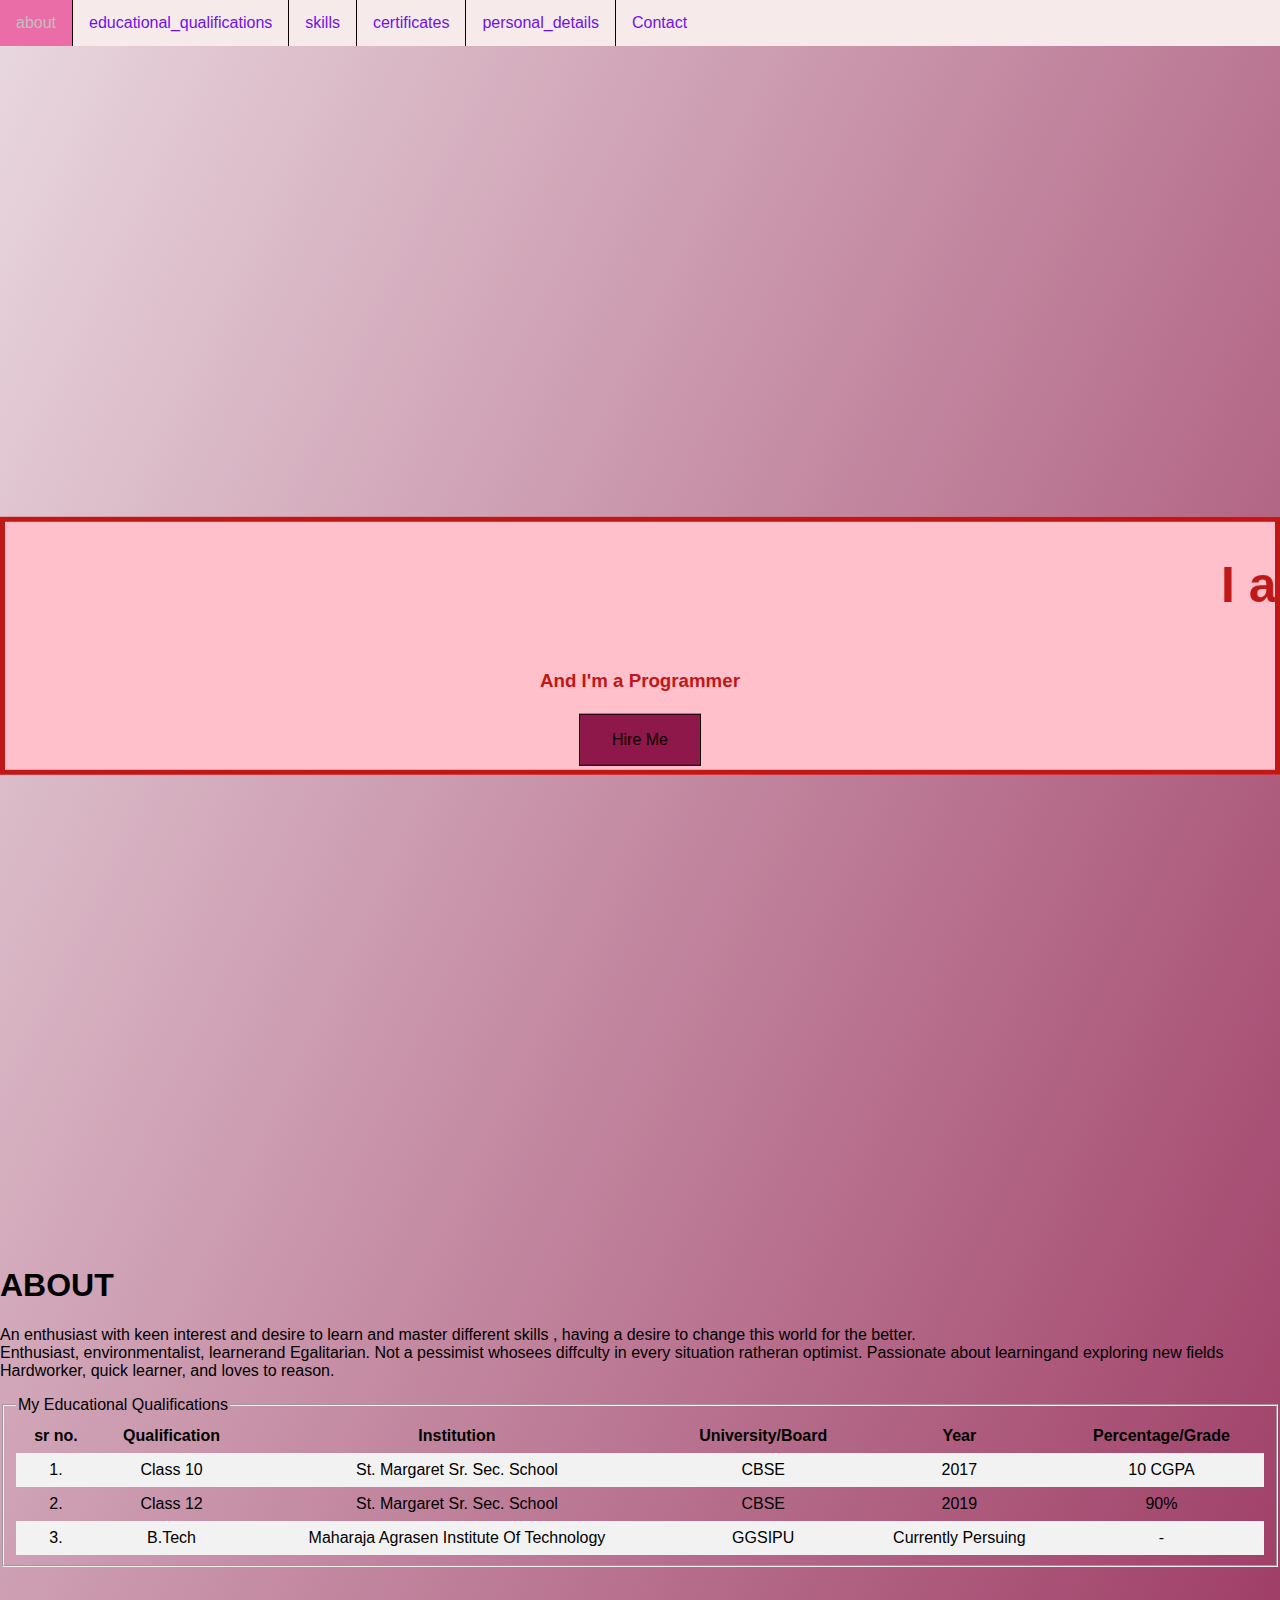
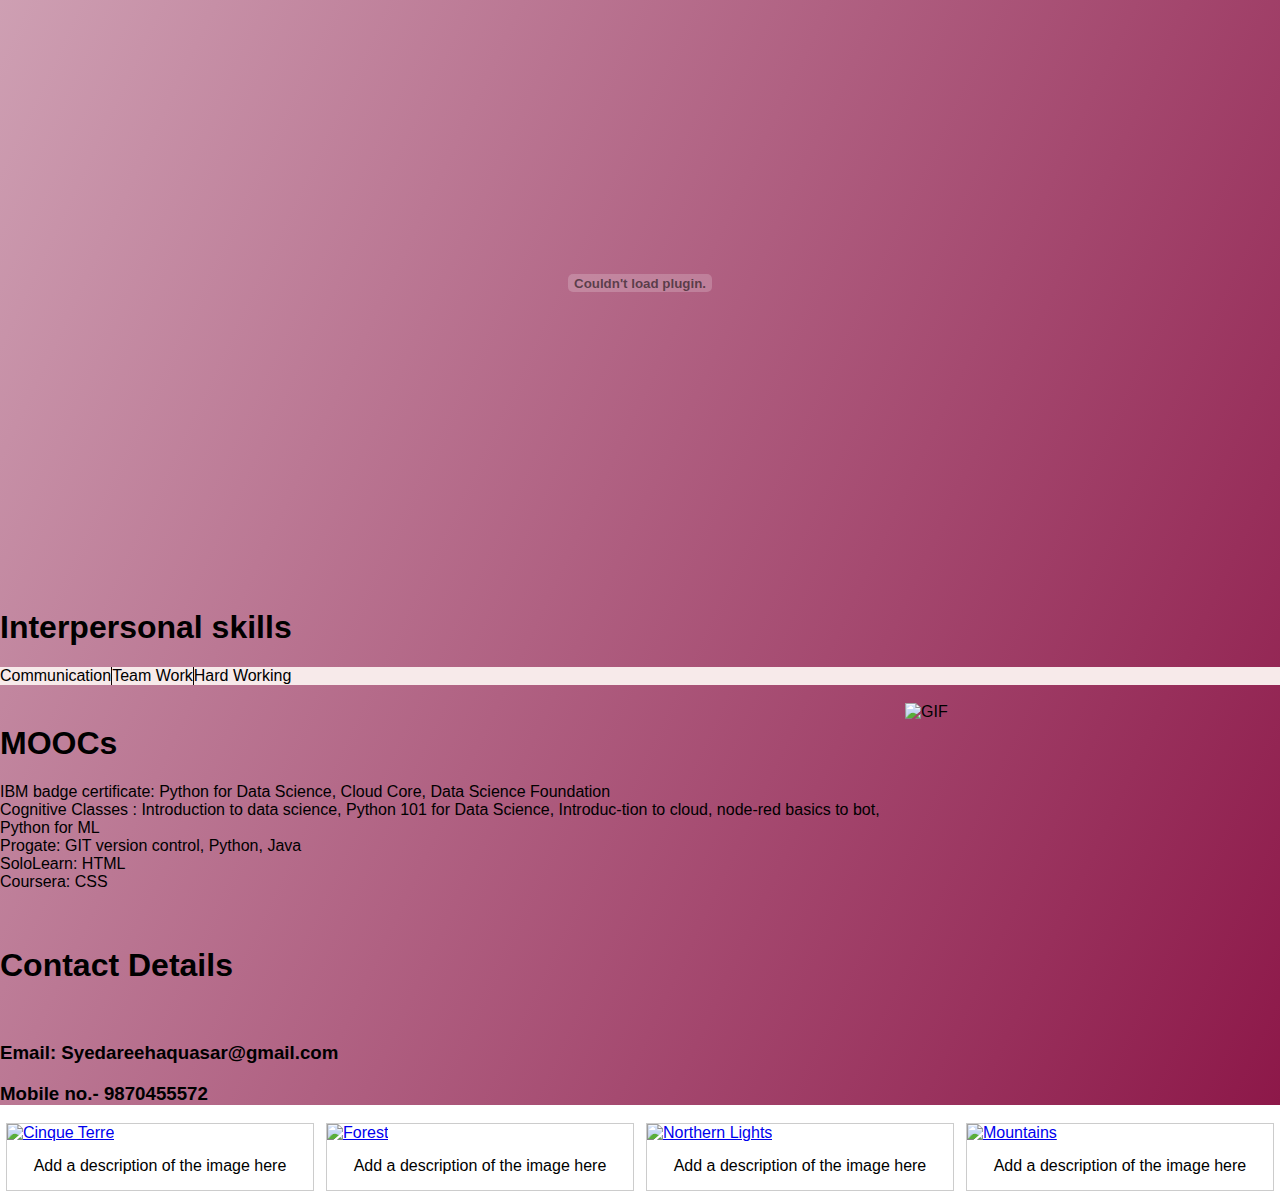
==== index.html @ e76094c7 "Update index.html" ====
<!DOCTYPE html>
<html>
<head>
    <title>
        Syeda Reeha Quasar (portfolio)
    </title>
<meta name="viewport" content="width=device-width, initial-scale=1">
<link rel="stylesheet" href="port.css">
<meta charset="utf-8">
<style>
div.gallery {
  border: 1px solid #ccc;
}

div.gallery:hover {
  border: 1px solid #777;
}

div.gallery img {
  width: 100%;
  height: auto;
}

div.desc {
  padding: 15px;
  text-align: center;
}

* {
  box-sizing: border-box;
}

.responsive {
  padding: 0 6px;
  float: left;
  width: 24.99999%;
}

@media only screen and (max-width: 700px) {
  .responsive {
    width: 49.99999%;
    margin: 6px 0;
  }
}

@media only screen and (max-width: 500px) {
  .responsive {
    width: 100%;
  }
}

.clearfix:after {
  content: "";
  display: table;
  clear: both;
}
</style>
</head>
<body>
<div id="wholepage">
        <nav>
            <ul>
            <li><a class="active" href="#about">about</a></li>
            <li><a href="#educational_qualifications">educational_qualifications</a></li>
            <li><a href="#skills">skills</a></li>
            <li><a href="#certificates">certificates</a></li>
            <li><a href="#personal_details">personal_details</a></li>
            <li><a href="#contact">Contact</a></li>
            </ul>
        </nav>
<div class="hero-image">
  <div class="hero-text">
    <marquee><h1 style="font-size:50px">I am Syeda Reeha Quasar</h1></marquee>
    <h3>And I'm a Programmer</h3>
    <button class="button button1">Hire Me</button>
  </div>
</div>
<p>
<h1>ABOUT</h1>
          <a name="about">An enthusiast with keen interest and desire to learn and master different skills , having a desire to change this world for the better.
            <br>
            Enthusiast, environmentalist, learnerand Egalitarian. Not a pessimist whosees diffculty in every situation ratheran optimist. Passionate about learningand exploring new fields
            <br>
            Hardworker, quick learner, and loves to reason.
          </a>
</p>
<p id="ed">
    <a name="educational_qualifications"></a>
    <fieldset>
        <legend>My Educational Qualifications</legend>
      <table>
        <tr>
        <th>
          sr no.
        </th>
      <th>
    Qualification
      </th>
    <th>
      Institution
    
    </th>
    <th>
      University/Board
    </th>
    <th>Year
    </th>
    <th>
      Percentage/Grade
    </th></tr>
    <tr>
        <td>1.</td>
    <td>Class 10</td>
    <td>St. Margaret Sr. Sec. School</td>
    <td>CBSE</td>
    <td>2017</td>
    <td>
      10 CGPA
    </td>
    </tr>
    <TR>
        <td>2.</td>
      <td>Class 12</td>
      <td>St. Margaret Sr. Sec. School</td>
      <td>CBSE</td>
      <td>2019</td>
      <td>90%</td>
    </TR>
    <tr>
        <td>3.</td>
      <td>B.Tech</td>
      <td>Maharaja Agrasen Institute Of Technology</td>
      <td>GGSIPU</td>
      <td>Currently Persuing</td>
      <td>-</td>
    </tr>
      </table>
      </fieldset>
    </a>
</p>
<embed src="SRQ_res.pdf" type="application/pdf" width="100%" height="600px" />
<p id="skill">
    <a name="skills">
        <h1>Interpersonal skills</h1>
        <ul>
  <li>Communication</li>
  <li>Team Work</li>
  <li>Hard Working</li>
</ul>
      <br>
        <img align="right" height="250" width="375" alt="GIF" src="https://raw.githubusercontent.com/syedareehaquasar/syedareehaquasar/master/gifs/coder.gif" />
      </a>
</p>
<p id="certi">
    <a name="certificates">
        <h1>MOOCs</h1>
        IBM badge certificate: Python for Data Science, Cloud Core, Data Science Foundation <br>
    Cognitive Classes : Introduction to data science, Python 101 for Data Science, Introduc-tion to cloud, node-red basics to bot, Python for ML</br>
    Progate: GIT version control, Python, Java</br>
    SoloLearn: HTML</br>
    Coursera:  CSS</br>
      </a>
</p>
<p id="details">
    <a name="personal_details">
        
      </a>
      <br>
      <a name="Contact">
        <h1>Contact Details</h1>
        <br>
        <h3>Email: Syedareehaquasar@gmail.com</h3>
        <h3>Mobile no.- 9870455572
        </h3>
      </a>
</p>
<div class="responsive">
  <div class="gallery">
    <a target="_blank" href="img_5terre.jpg">
      <img src="img_5terre.jpg" alt="Cinque Terre" width="600" height="400">
    </a>
    <div class="desc">Add a description of the image here</div>
  </div>
</div>


<div class="responsive">
  <div class="gallery">
    <a target="_blank" href="img_forest.jpg">
      <img src="img_forest.jpg" alt="Forest" width="600" height="400">
    </a>
    <div class="desc">Add a description of the image here</div>
  </div>
</div>

<div class="responsive">
  <div class="gallery">
    <a target="_blank" href="img_lights.jpg">
      <img src="img_lights.jpg" alt="Northern Lights" width="600" height="400">
    </a>
    <div class="desc">Add a description of the image here</div>
  </div>
</div>

<div class="responsive">
  <div class="gallery">
    <a target="_blank" href="img_mountains.jpg">
      <img src="img_mountains.jpg" alt="Mountains" width="600" height="400">
    </a>
    <div class="desc">Add a description of the image here</div>
  </div>
</div>
</div>
</html>
---- port.css ----
/* #wholepage{
    background-image: url(rp.png), url(images.jpg);
  background-position: right bottom, left top;
  background-repeat: no-repeat, repeat;
}
html { 
    background: url(rp.png) no-repeat right fixed; 
    background-size: cover;
  } */
#wholepage{
width: 100%;
height: 100%;
margin-left: auto;
margin-right: auto;
  background-image: linear-gradient(to bottom right, rgb(233, 216, 223), rgb(141, 24, 73)); /* Standard syntax (must be last) */
}

body {
  margin: 0;
  font-family: Arial, Helvetica, sans-serif;
}

.hero-image {
  background: url(rp.png) no-repeat center; 
  background-size: cover;
  height: 1200px;
  position: relative;
}
table {
    border-collapse: collapse;
    width: 100%;
  }
  
  th, td {
    text-align: center;
    padding: 8px;
  }
  
  tr:nth-child(even) {background-color: #f2f2f2;}

.hero-text {
  text-align: center;
  position: relative;
  top: 50%;
  left: 50%;
  transform: translate(-50%, -50%);
  color: rgb(192, 23, 23);
  background-color: pink;
  border: 5px solid rgb(192, 23, 23);
  animation: e1 4s 3 right;
}
@keyframes example {
    from {background-color: rgb(240, 40, 150);}
    to {background-color: rgb(223, 119, 188);}
  }
ul {
    list-style-type: none;
    margin: 0;
    padding: 0;
    overflow: hidden;
    background-color: rgb(247, 234, 234);
  }
  
li {
    float: left;
    border-right:1px solid rgb(12, 1, 1);
  }
  
  li:last-child {
    border-right: none;
  }
  /* .header{
      position: fixed;
  } */
  li a {
    display: block;
    color: rgb(112, 17, 236);
    text-align: center;
    padding: 14px 16px;
    text-decoration: none;
  }
  
  li a:hover:not(.active) {
    background-color: rgb(238, 132, 203);
  }
  
  .active {
    background-color: rgb(235, 109, 168);
    color: silver;
  }
  .button {
    background-color: rgb(183, 67, 230); /* Green */
    border: 1px solid;
    color: rgb(245, 235, 235);
    padding: 16px 32px;
    text-align: center;
    text-decoration: none;
    display: inline-block;
    font-size: 16px;
    margin: 4px 2px;
    transition-duration: 0.4s;
    cursor: pointer;
  }
  .button1 {
      background-color: rgb(141, 24, 73);
      color: rgb(12, 1, 1);

  }
  .button1:hover {
    background-color: rgb(150, 21, 224);
    color: white;
  }
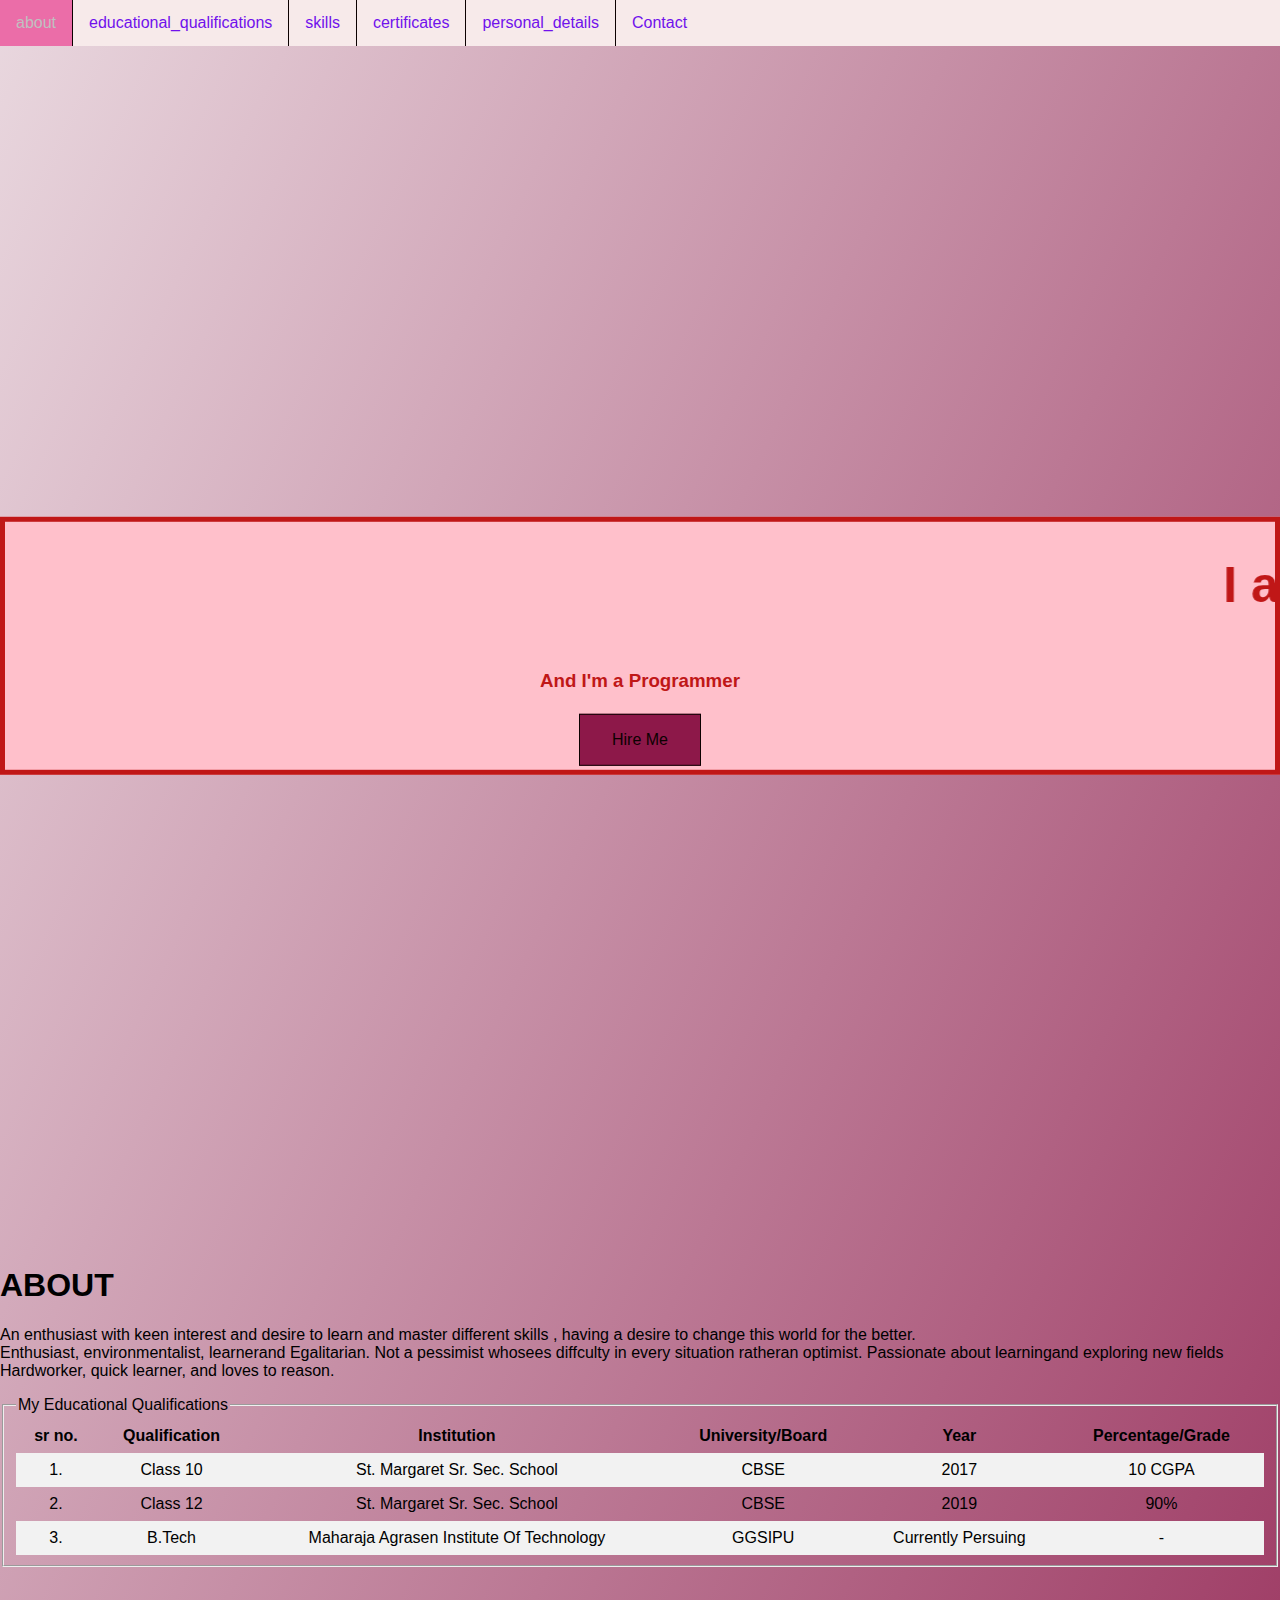
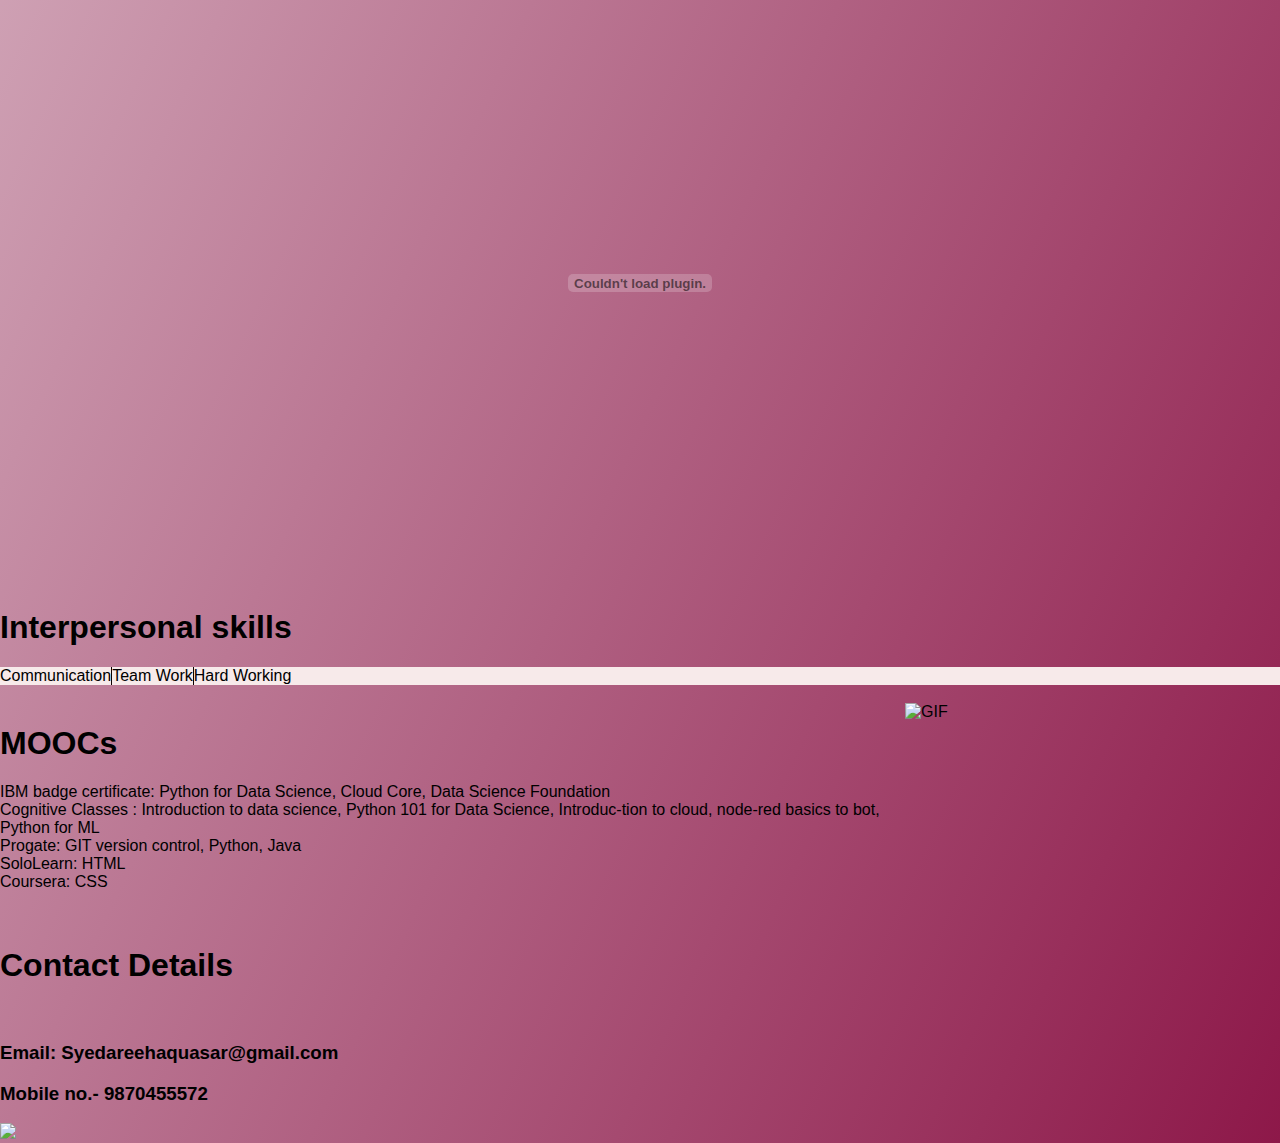
==== commit 10fb6ca1: "Update index.html" ====
--- a/index.html
+++ b/index.html
@@ -7,54 +7,6 @@
 <meta name="viewport" content="width=device-width, initial-scale=1">
 <link rel="stylesheet" href="port.css">
 <meta charset="utf-8">
-<style>
-div.gallery {
-  border: 1px solid #ccc;
-}
-
-div.gallery:hover {
-  border: 1px solid #777;
-}
-
-div.gallery img {
-  width: 100%;
-  height: auto;
-}
-
-div.desc {
-  padding: 15px;
-  text-align: center;
-}
-
-* {
-  box-sizing: border-box;
-}
-
-.responsive {
-  padding: 0 6px;
-  float: left;
-  width: 24.99999%;
-}
-
-@media only screen and (max-width: 700px) {
-  .responsive {
-    width: 49.99999%;
-    margin: 6px 0;
-  }
-}
-
-@media only screen and (max-width: 500px) {
-  .responsive {
-    width: 100%;
-  }
-}
-
-.clearfix:after {
-  content: "";
-  display: table;
-  clear: both;
-}
-</style>
 </head>
 <body>
 <div id="wholepage">
@@ -174,41 +126,5 @@
         </h3>
       </a>
 </p>
-<div class="responsive">
-  <div class="gallery">
-    <a target="_blank" href="img_5terre.jpg">
-      <img src="img_5terre.jpg" alt="Cinque Terre" width="600" height="400">
-    </a>
-    <div class="desc">Add a description of the image here</div>
-  </div>
-</div>
-
-
-<div class="responsive">
-  <div class="gallery">
-    <a target="_blank" href="img_forest.jpg">
-      <img src="img_forest.jpg" alt="Forest" width="600" height="400">
-    </a>
-    <div class="desc">Add a description of the image here</div>
-  </div>
-</div>
-
-<div class="responsive">
-  <div class="gallery">
-    <a target="_blank" href="img_lights.jpg">
-      <img src="img_lights.jpg" alt="Northern Lights" width="600" height="400">
-    </a>
-    <div class="desc">Add a description of the image here</div>
-  </div>
-</div>
-
-<div class="responsive">
-  <div class="gallery">
-    <a target="_blank" href="img_mountains.jpg">
-      <img src="img_mountains.jpg" alt="Mountains" width="600" height="400">
-    </a>
-    <div class="desc">Add a description of the image here</div>
-  </div>
-</div>
-</div>
+<img src = "github.png"/>
 </html>
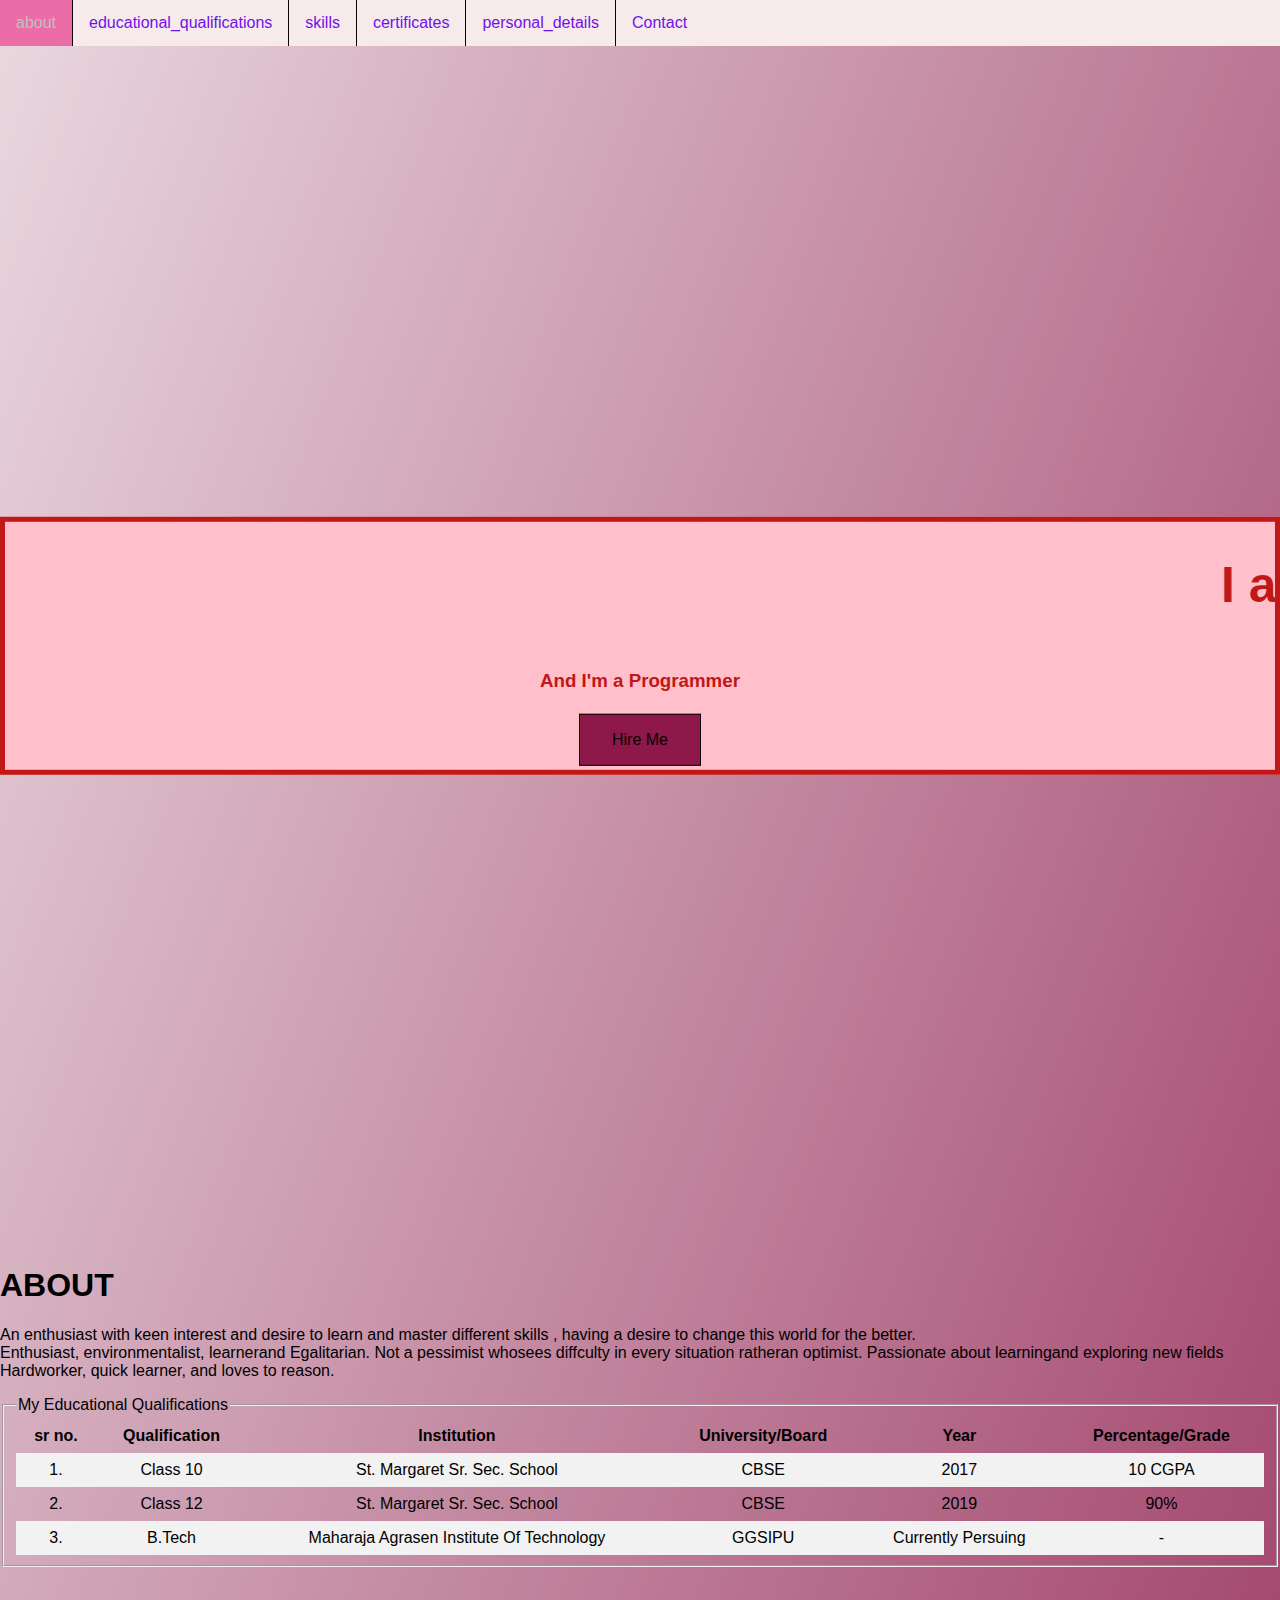
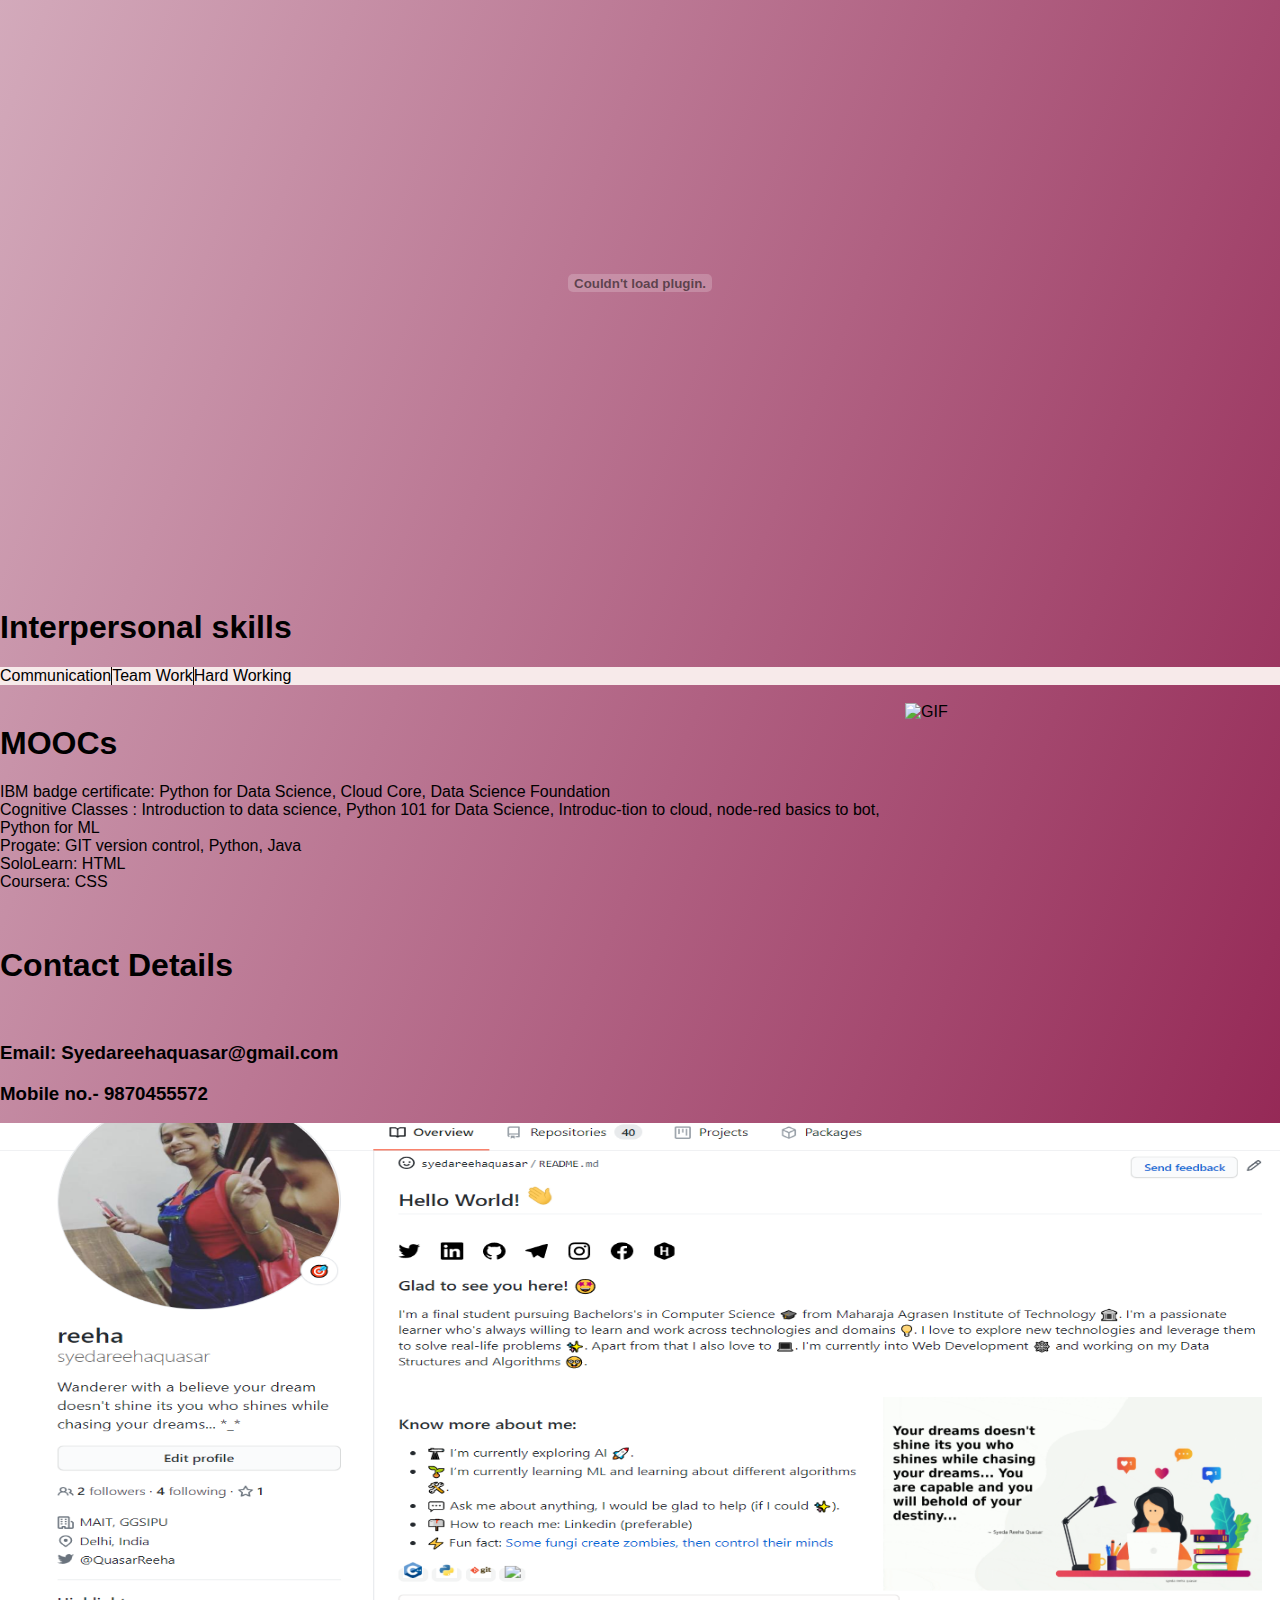
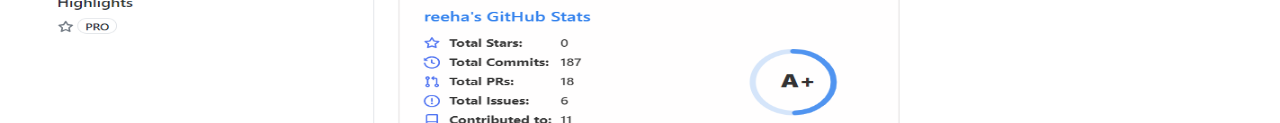
==== commit 009a744d: "Update index.html" ====
--- a/index.html
+++ b/index.html
@@ -126,5 +126,5 @@
         </h3>
       </a>
 </p>
-<img src = "github.png"/>
+<img src = "github.png" width="100%" height="600px" align = "center" />
 </html>
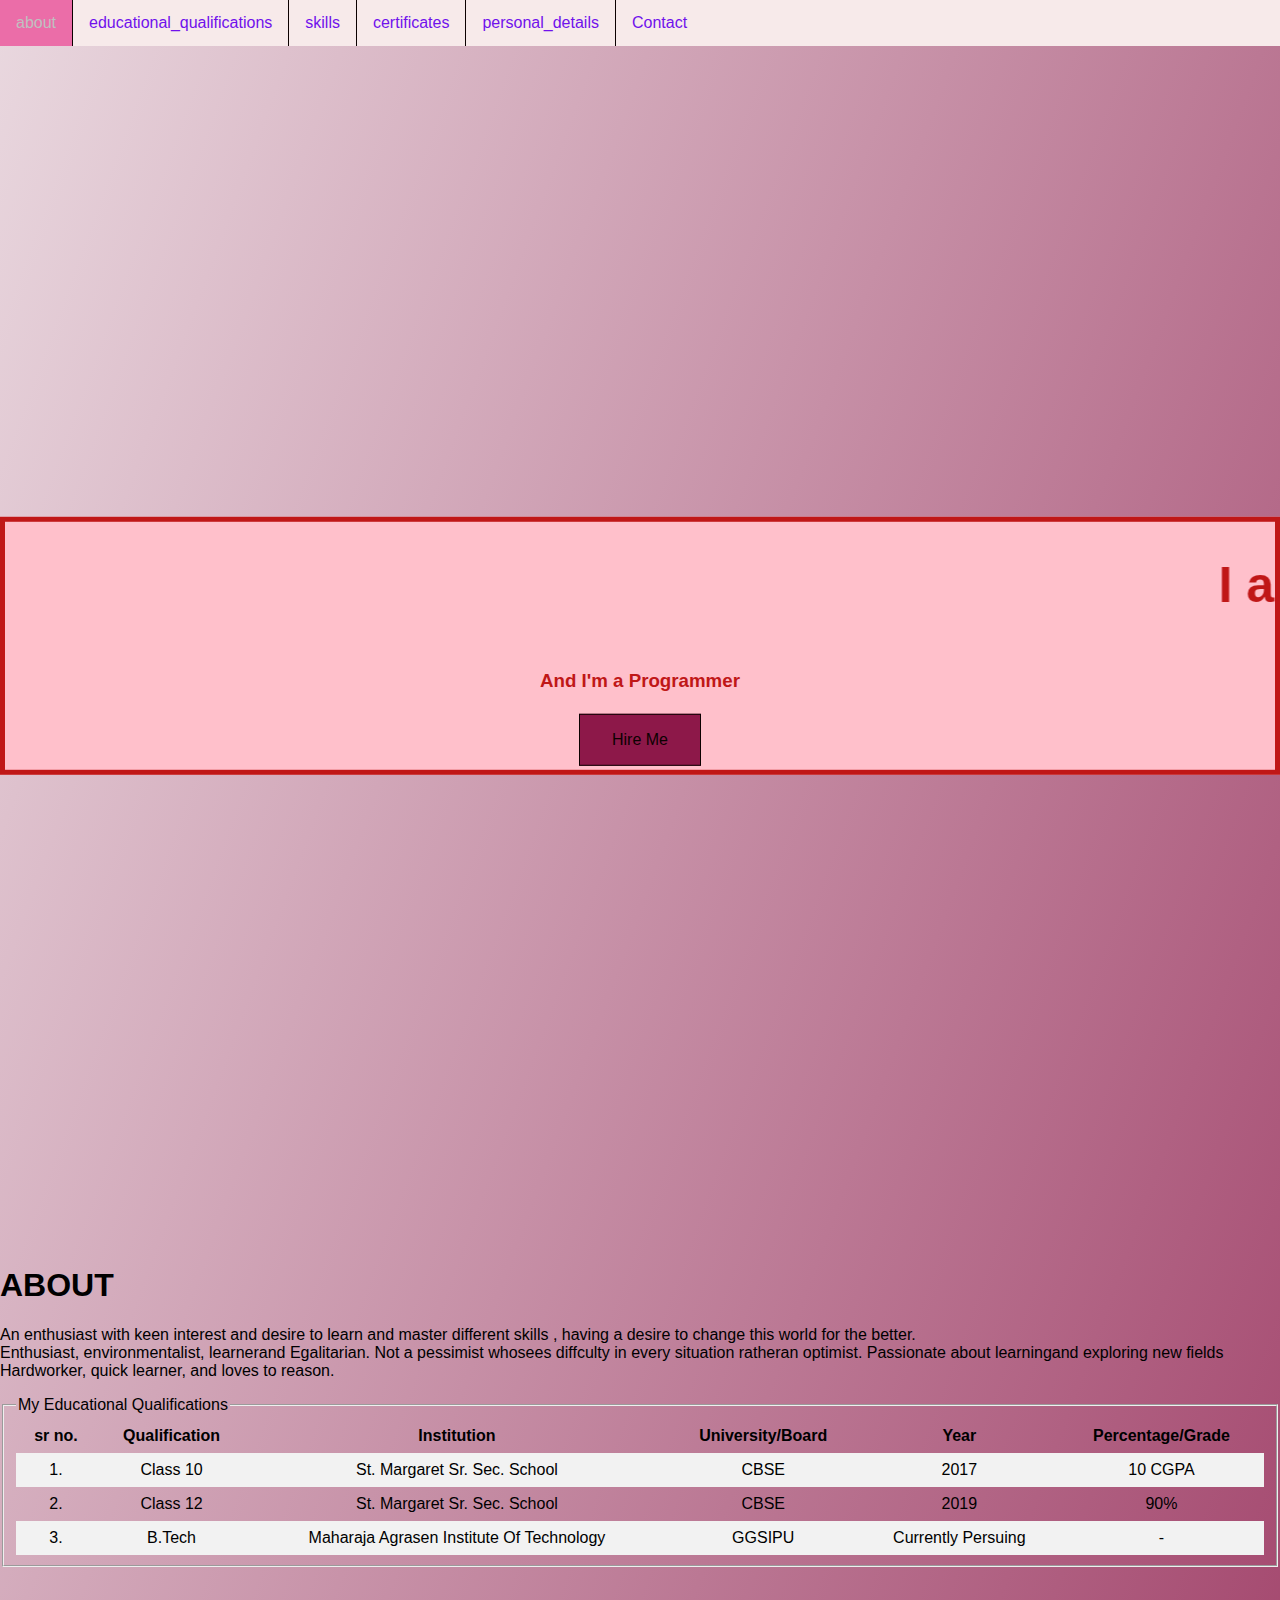
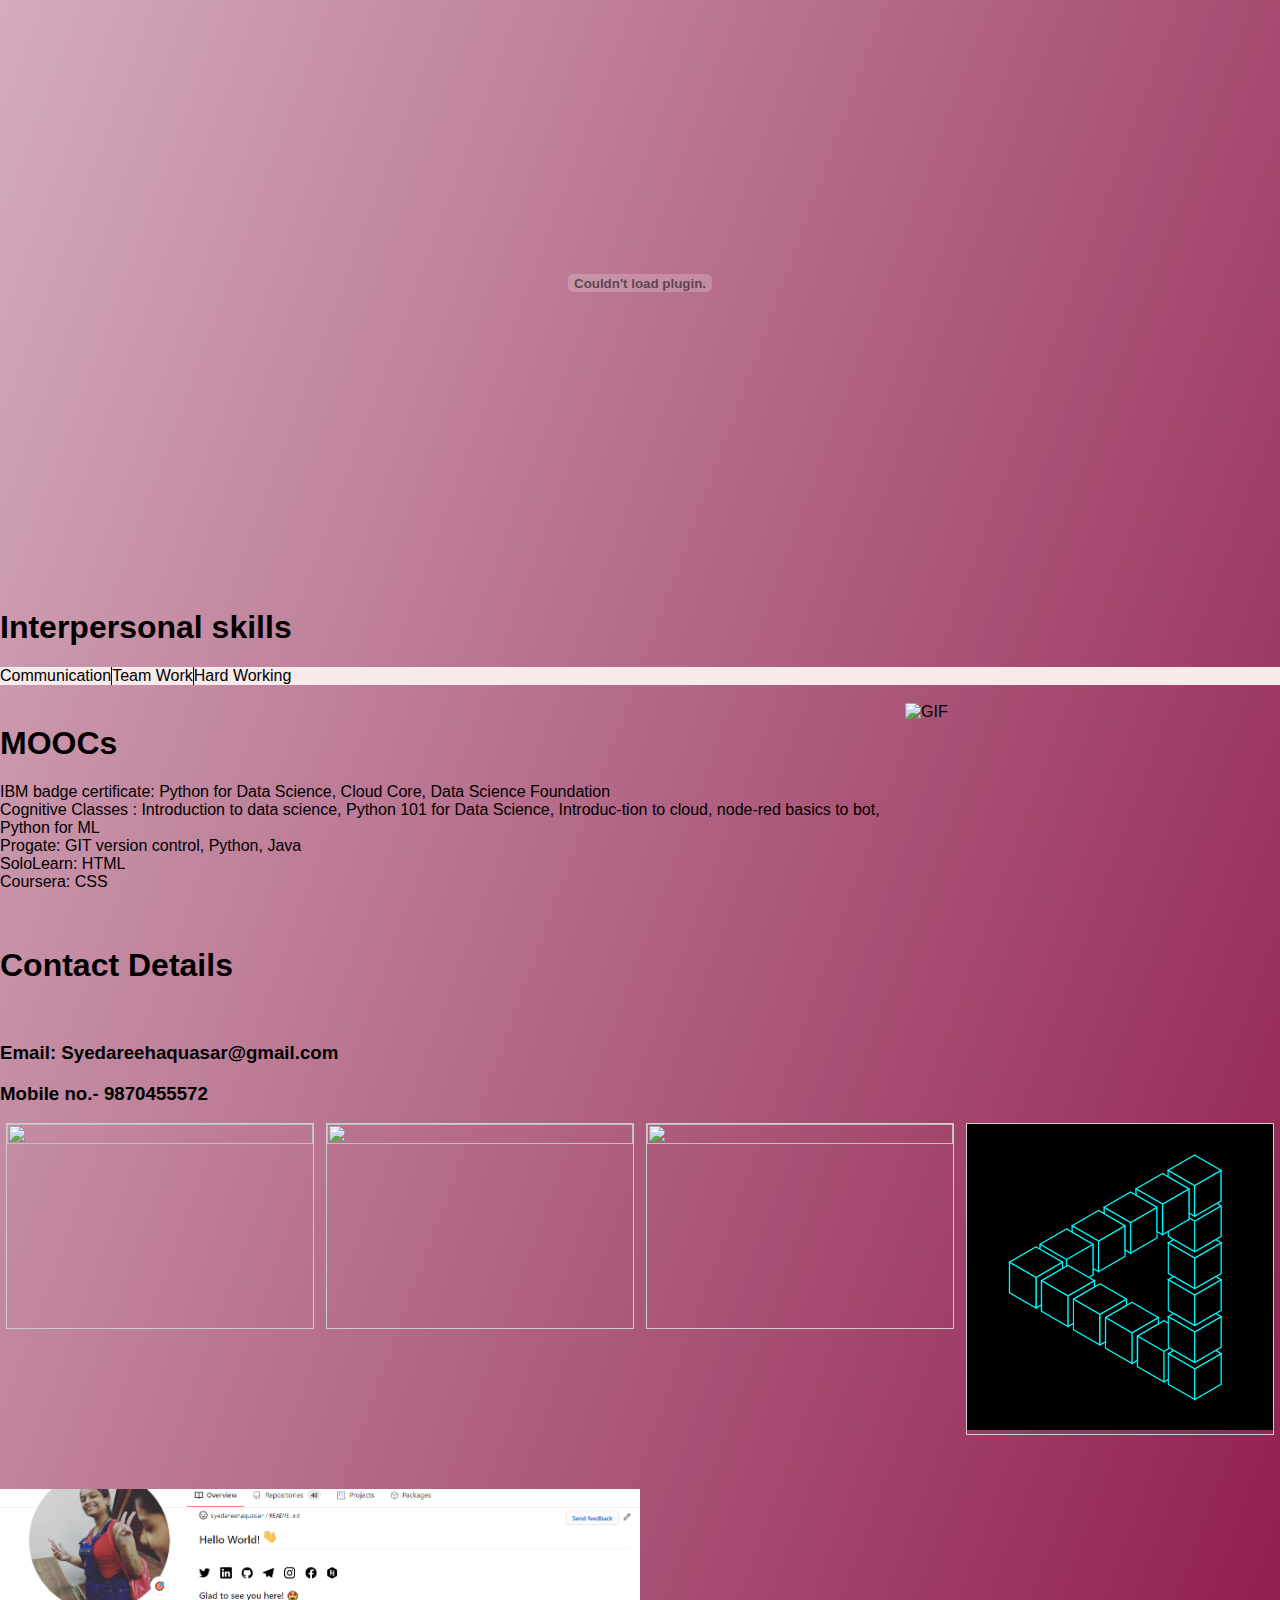
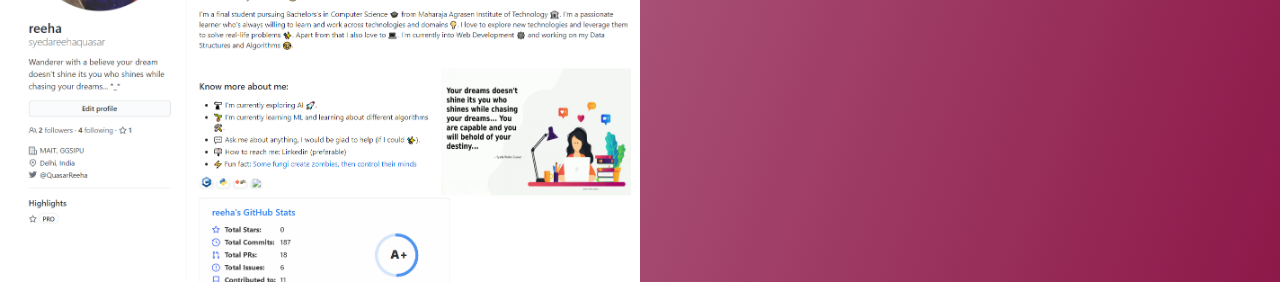
==== commit 302f70f6: "Update index.html" ====
--- a/index.html
+++ b/index.html
@@ -7,6 +7,54 @@
 <meta name="viewport" content="width=device-width, initial-scale=1">
 <link rel="stylesheet" href="port.css">
 <meta charset="utf-8">
+<style>
+div.gallery {
+  border: 1px solid #ccc;
+}
+
+div.gallery:hover {
+  border: 1px solid #777;
+}
+
+div.gallery img {
+  width: 100%;
+  height: auto;
+}
+
+div.desc {
+  padding: 15px;
+  text-align: center;
+}
+
+* {
+  box-sizing: border-box;
+}
+
+.responsive {
+  padding: 0 6px;
+  float: left;
+  width: 24.99999%;
+}
+
+@media only screen and (max-width: 700px) {
+  .responsive {
+    width: 49.99999%;
+    margin: 6px 0;
+  }
+}
+
+@media only screen and (max-width: 500px) {
+  .responsive {
+    width: 100%;
+  }
+}
+
+.clearfix:after {
+  content: "";
+  display: table;
+  clear: both;
+}
+</style>
 </head>
 <body>
 <div id="wholepage">
@@ -126,5 +174,42 @@
         </h3>
       </a>
 </p>
-<img src = "github.png" width="100%" height="600px" align = "center" />
+<div class="responsive">
+  <div class="gallery">
+    <a target="_blank" href="4,gif">
+      <img src="4.gif" width="600" height="400">
+    </a>
+  </div>
+</div>
+
+
+<div class="responsive">
+  <div class="gallery">
+    <a target="_blank" href="3.gif">
+      <img src="3.gif" width="600" height="400">
+    </a>
+  </div>
+</div>
+
+<div class="responsive">
+  <div class="gallery">
+    <a target="_blank" href="2.gif">
+      <img src="2.gif" width="600" height="400">
+    </a>
+  </div>
+</div>
+
+<div class="responsive">
+  <div class="gallery">
+    <a target="_blank" href="1.gif">
+      <img src="1.gif" width="600" height="400">
+    </a>
+  </div>
+</div>
+
+<div class="clearfix"></div>
+</br>
+</br>
+</br>
+<img src = "github.png" width="50%" height="50%" align = "center" />
 </html>
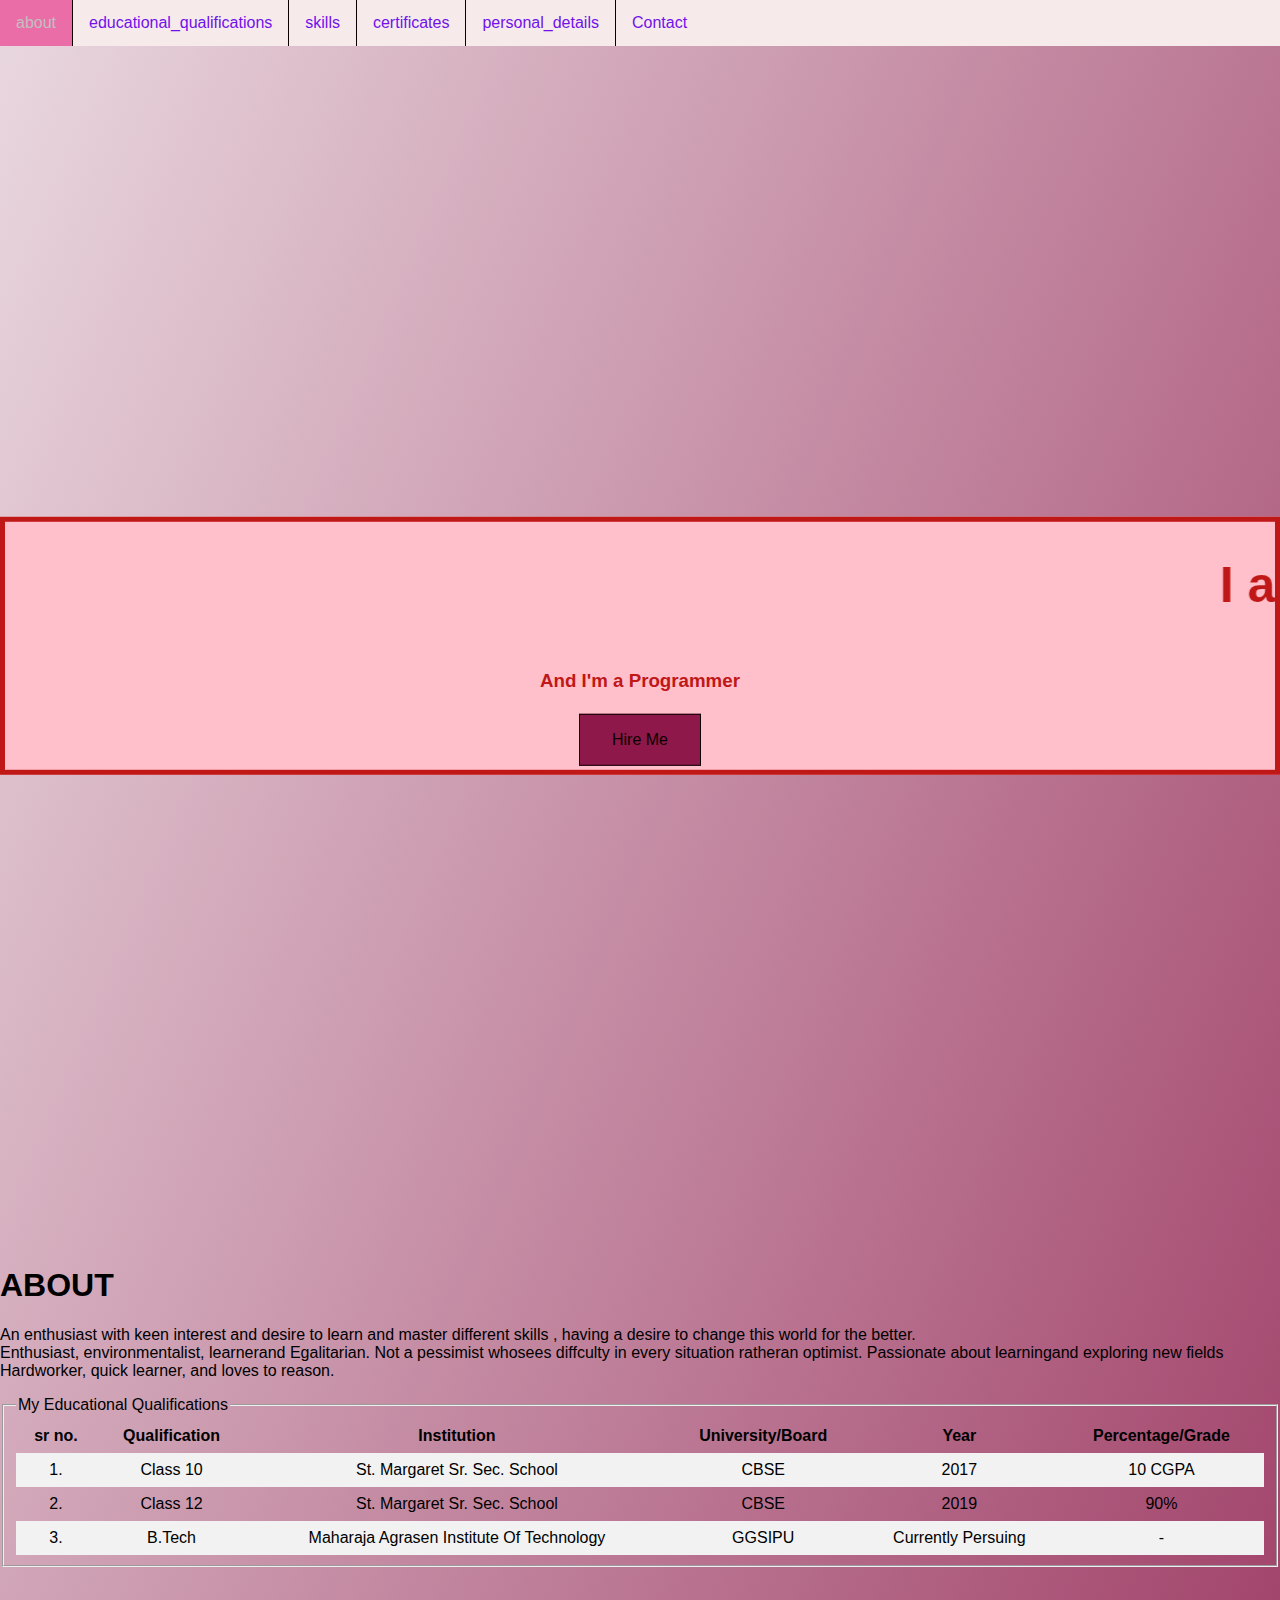
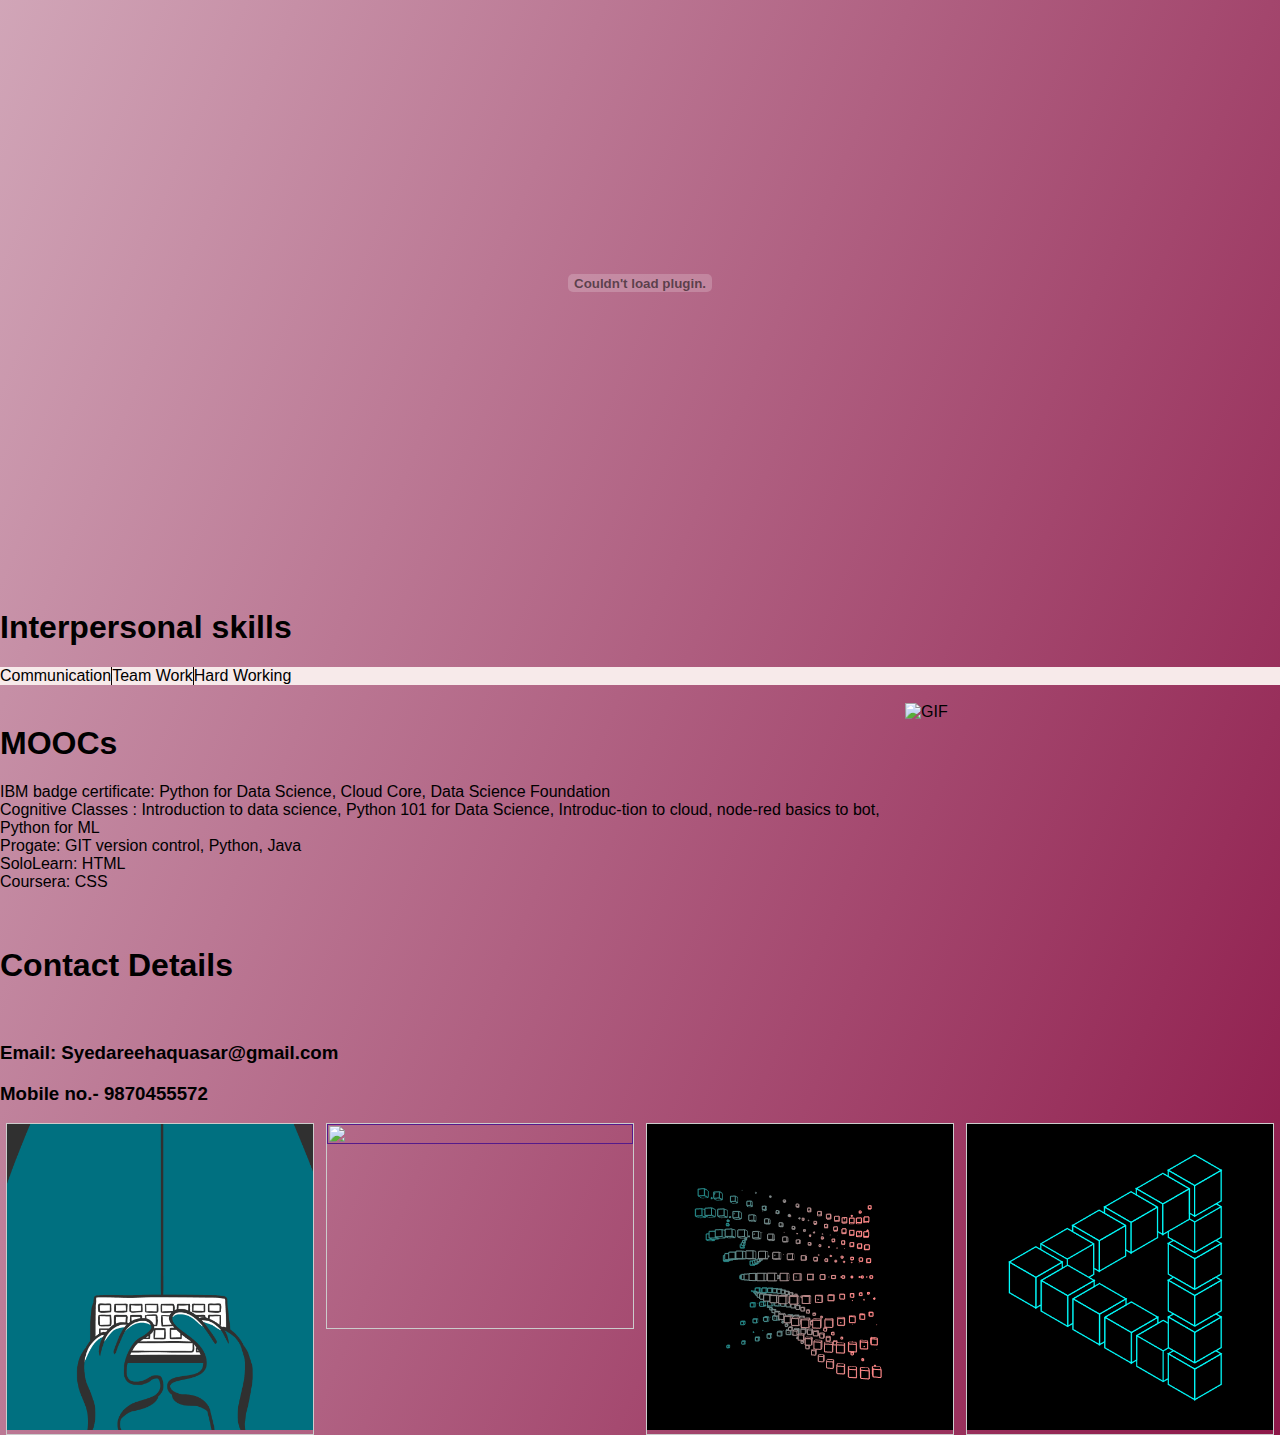
==== commit 4d6f4dbe: "Update index.html" ====
--- a/index.html
+++ b/index.html
@@ -185,8 +185,8 @@
 
 <div class="responsive">
   <div class="gallery">
-    <a target="_blank" href="3.gif">
-      <img src="3.gif" width="600" height="400">
+    <a target="_blank" href=""github.png"">
+      <img src=""github.png"" width="600" height="400">
     </a>
   </div>
 </div>
@@ -208,8 +208,4 @@
 </div>
 
 <div class="clearfix"></div>
-</br>
-</br>
-</br>
-<img src = "github.png" width="50%" height="50%" align = "center" />
 </html>
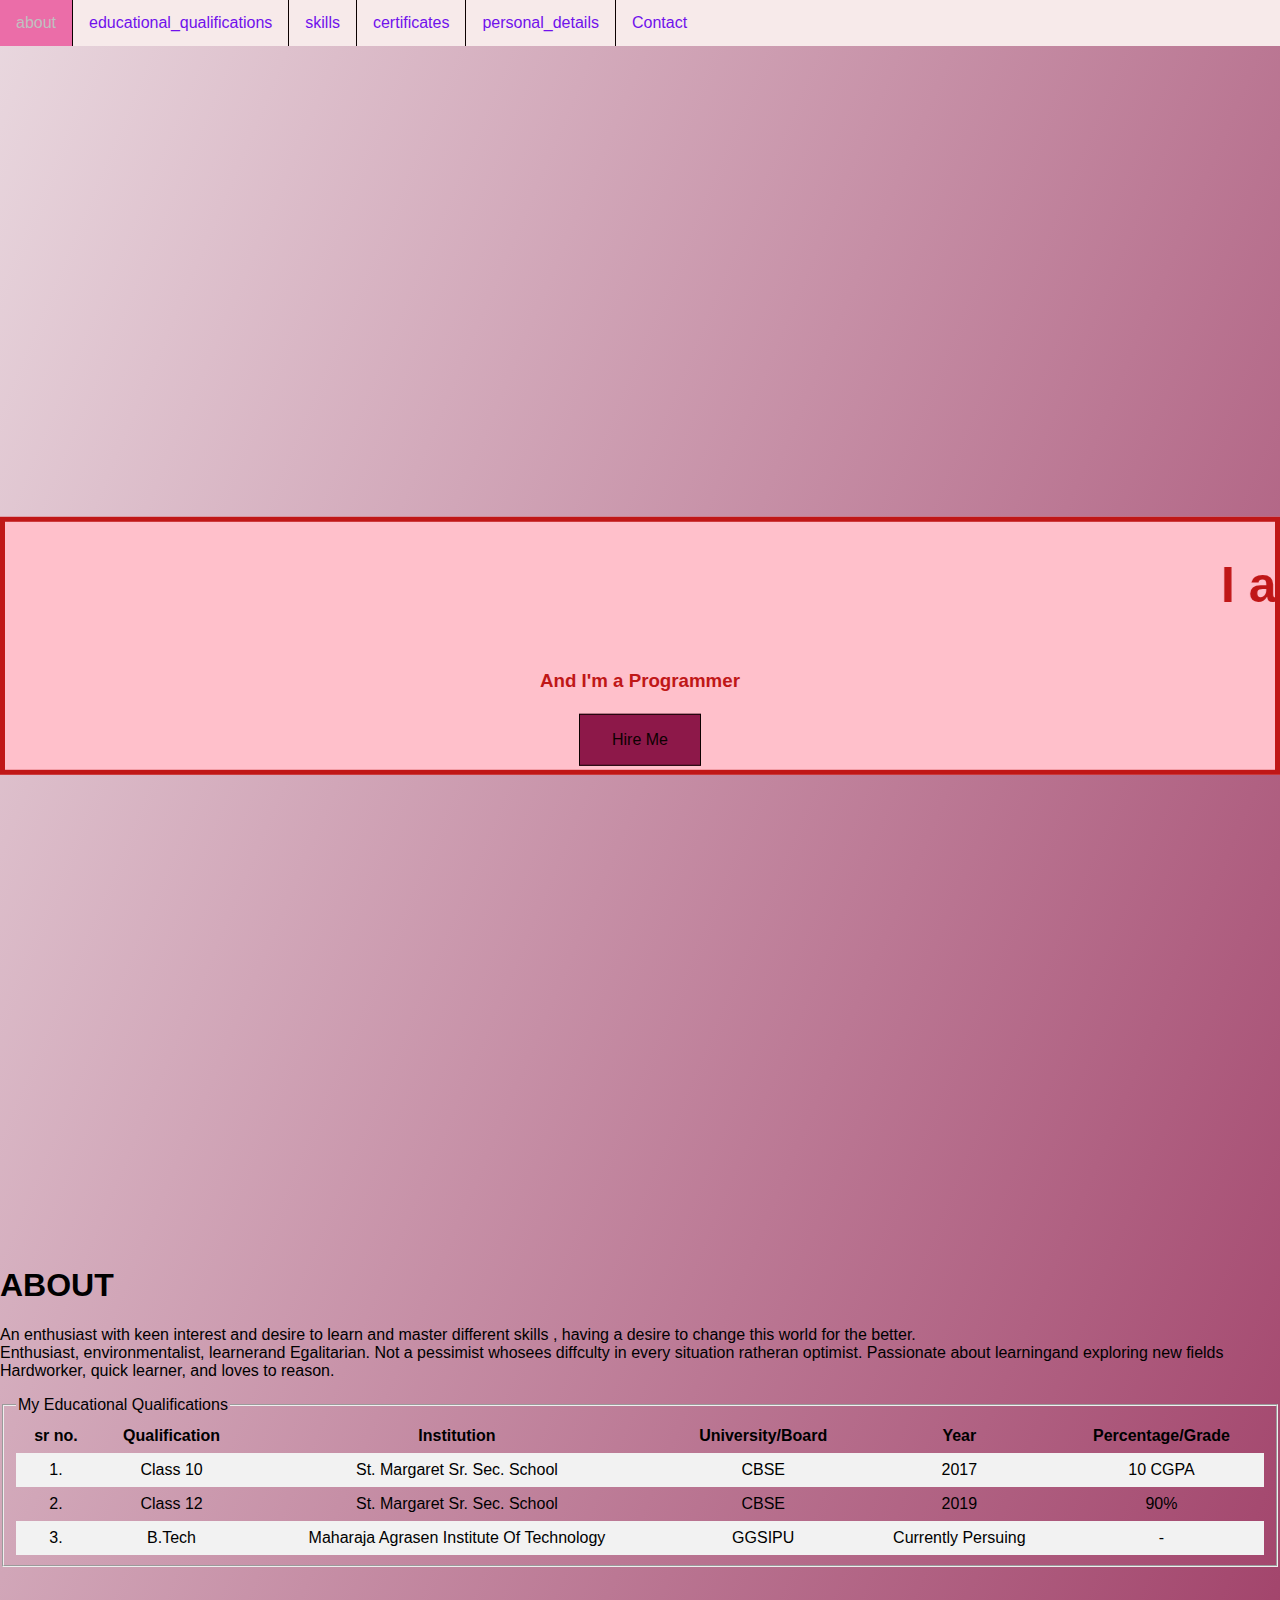
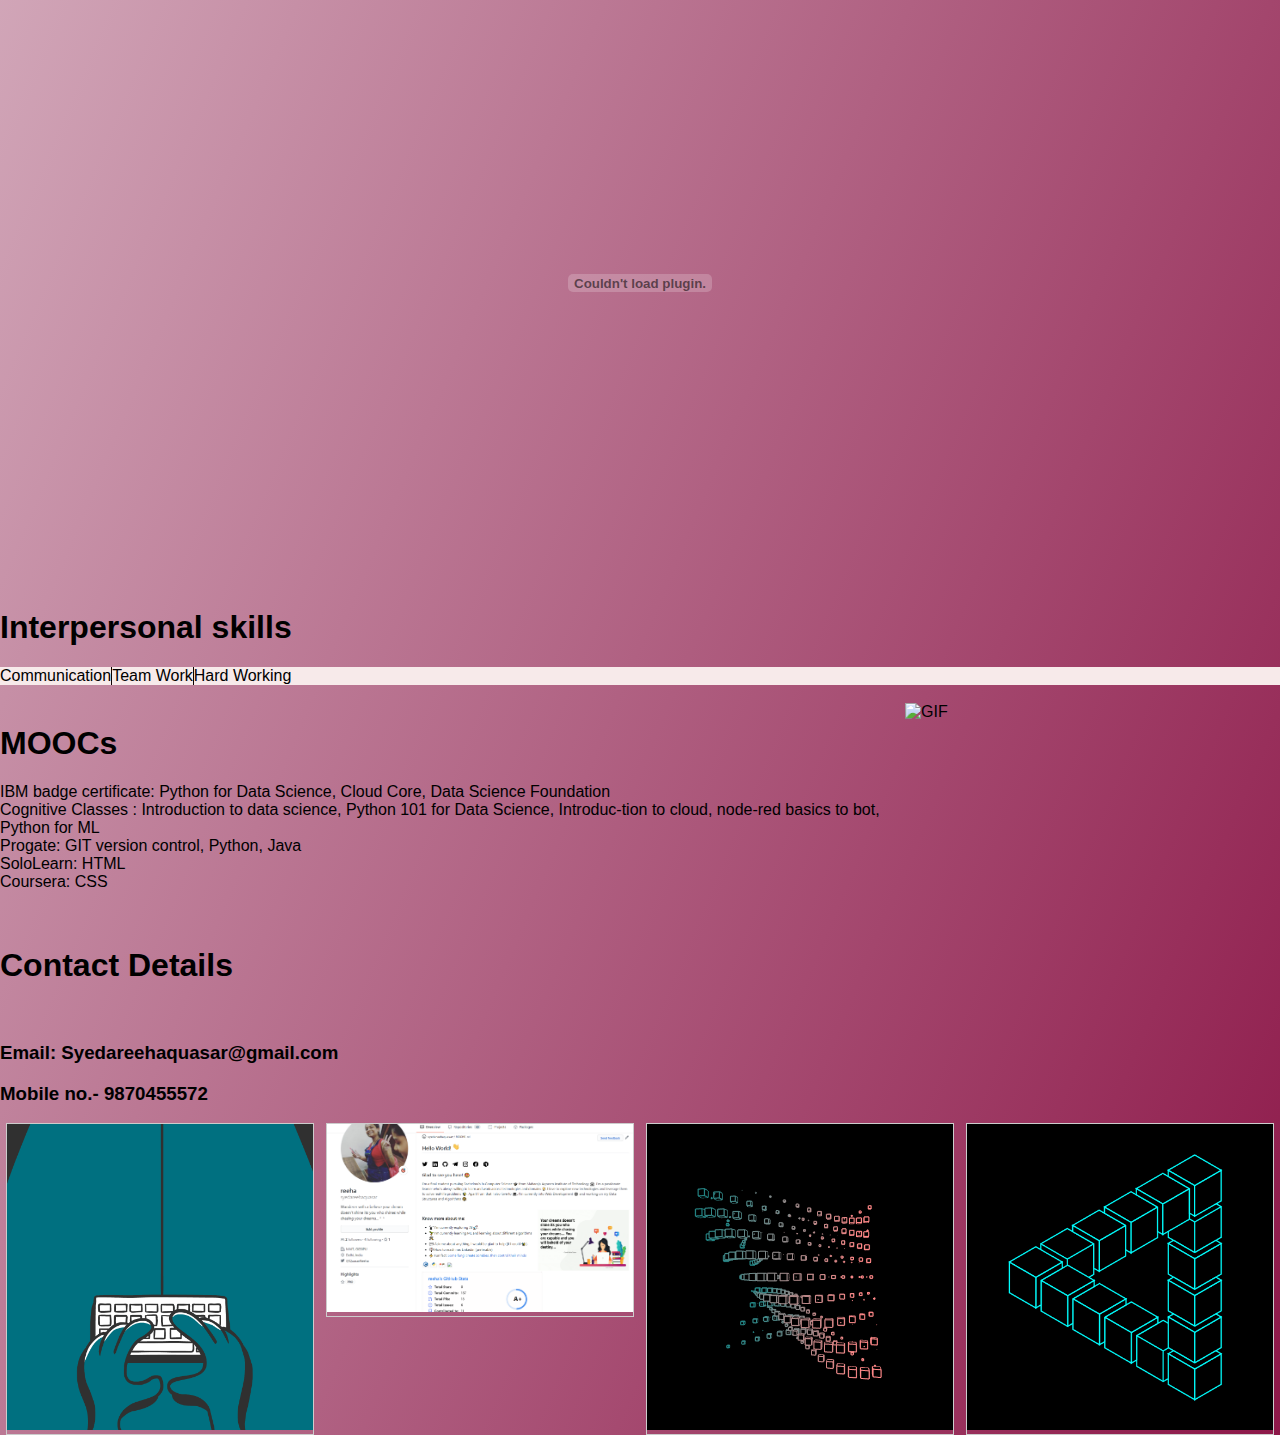
==== commit b059968d: "Update index.html" ====
--- a/index.html
+++ b/index.html
@@ -176,7 +176,7 @@
 </p>
 <div class="responsive">
   <div class="gallery">
-    <a target="_blank" href="4,gif">
+    <a target="_blank" href="4.gif">
       <img src="4.gif" width="600" height="400">
     </a>
   </div>
@@ -185,8 +185,8 @@
 
 <div class="responsive">
   <div class="gallery">
-    <a target="_blank" href=""github.png"">
-      <img src=""github.png"" width="600" height="400">
+    <a target="_blank" href="github.png">
+      <img src="github.png" width="600" height="400">
     </a>
   </div>
 </div>
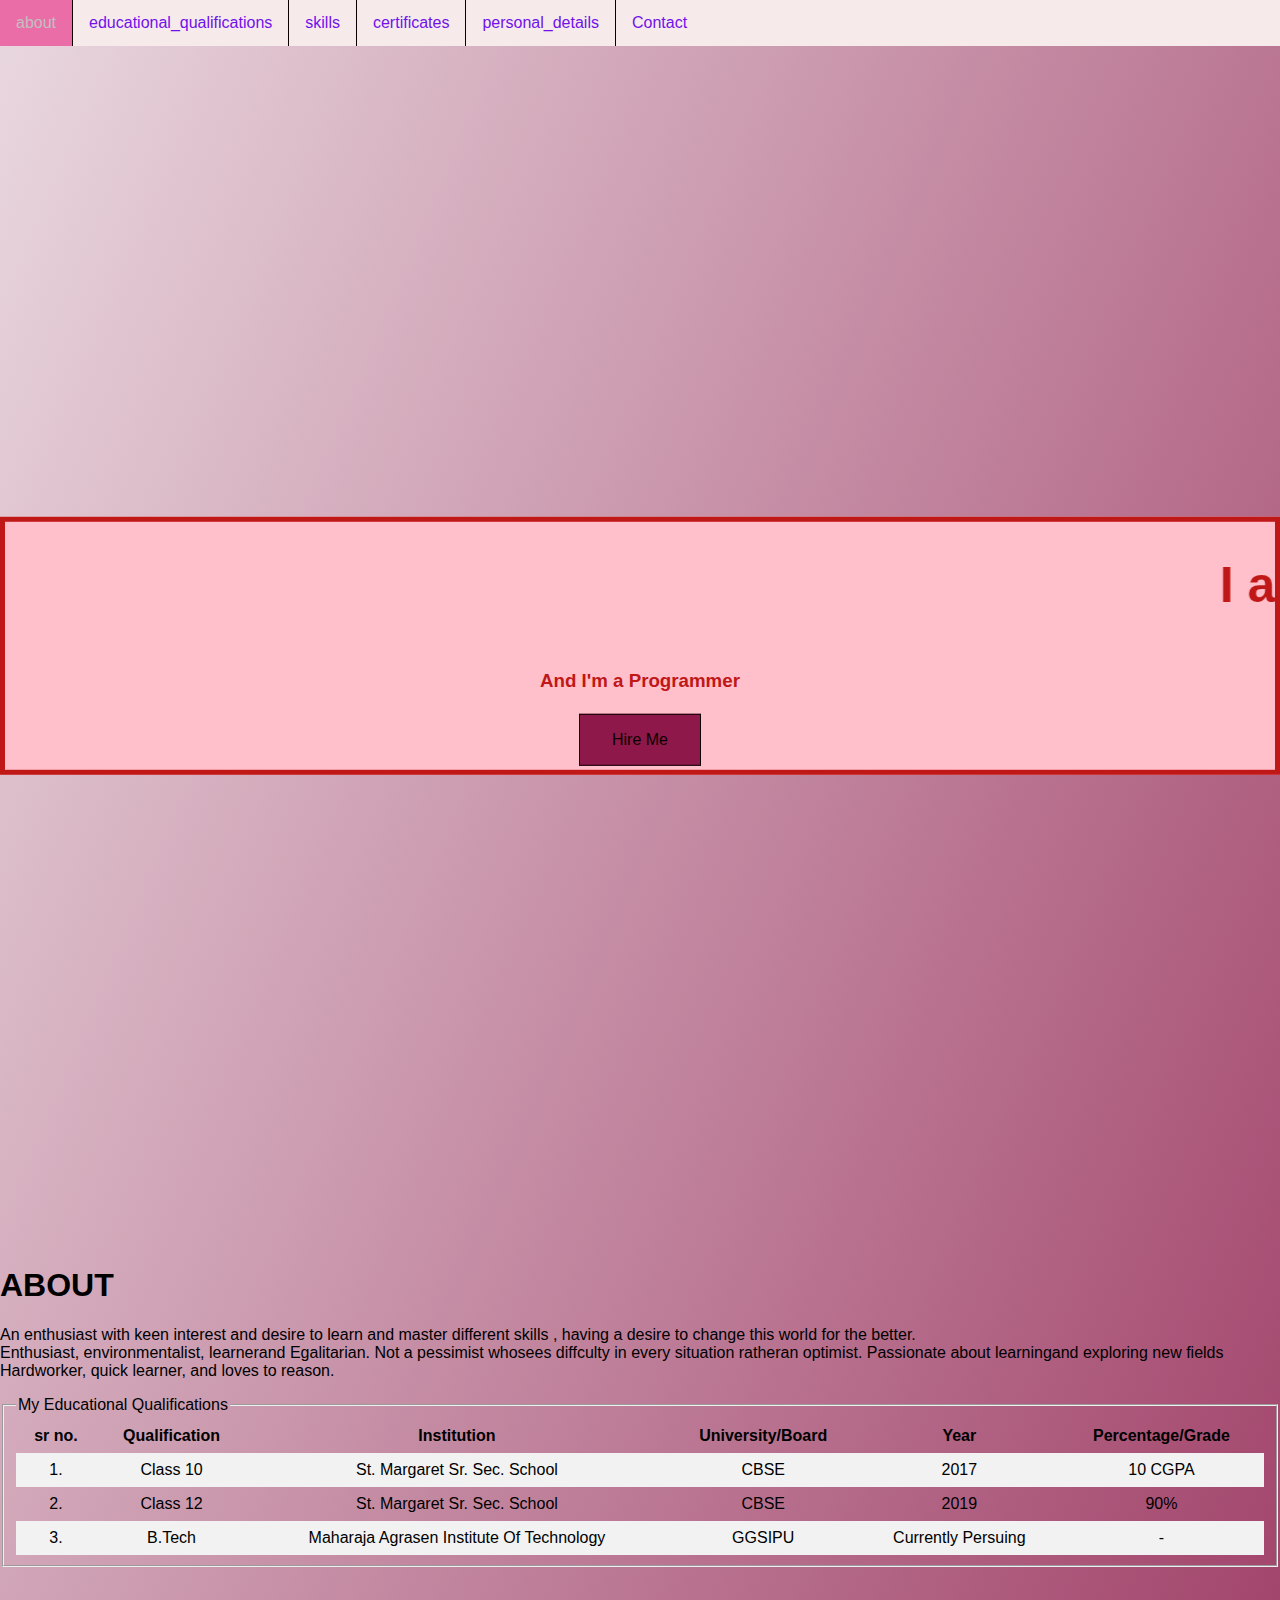
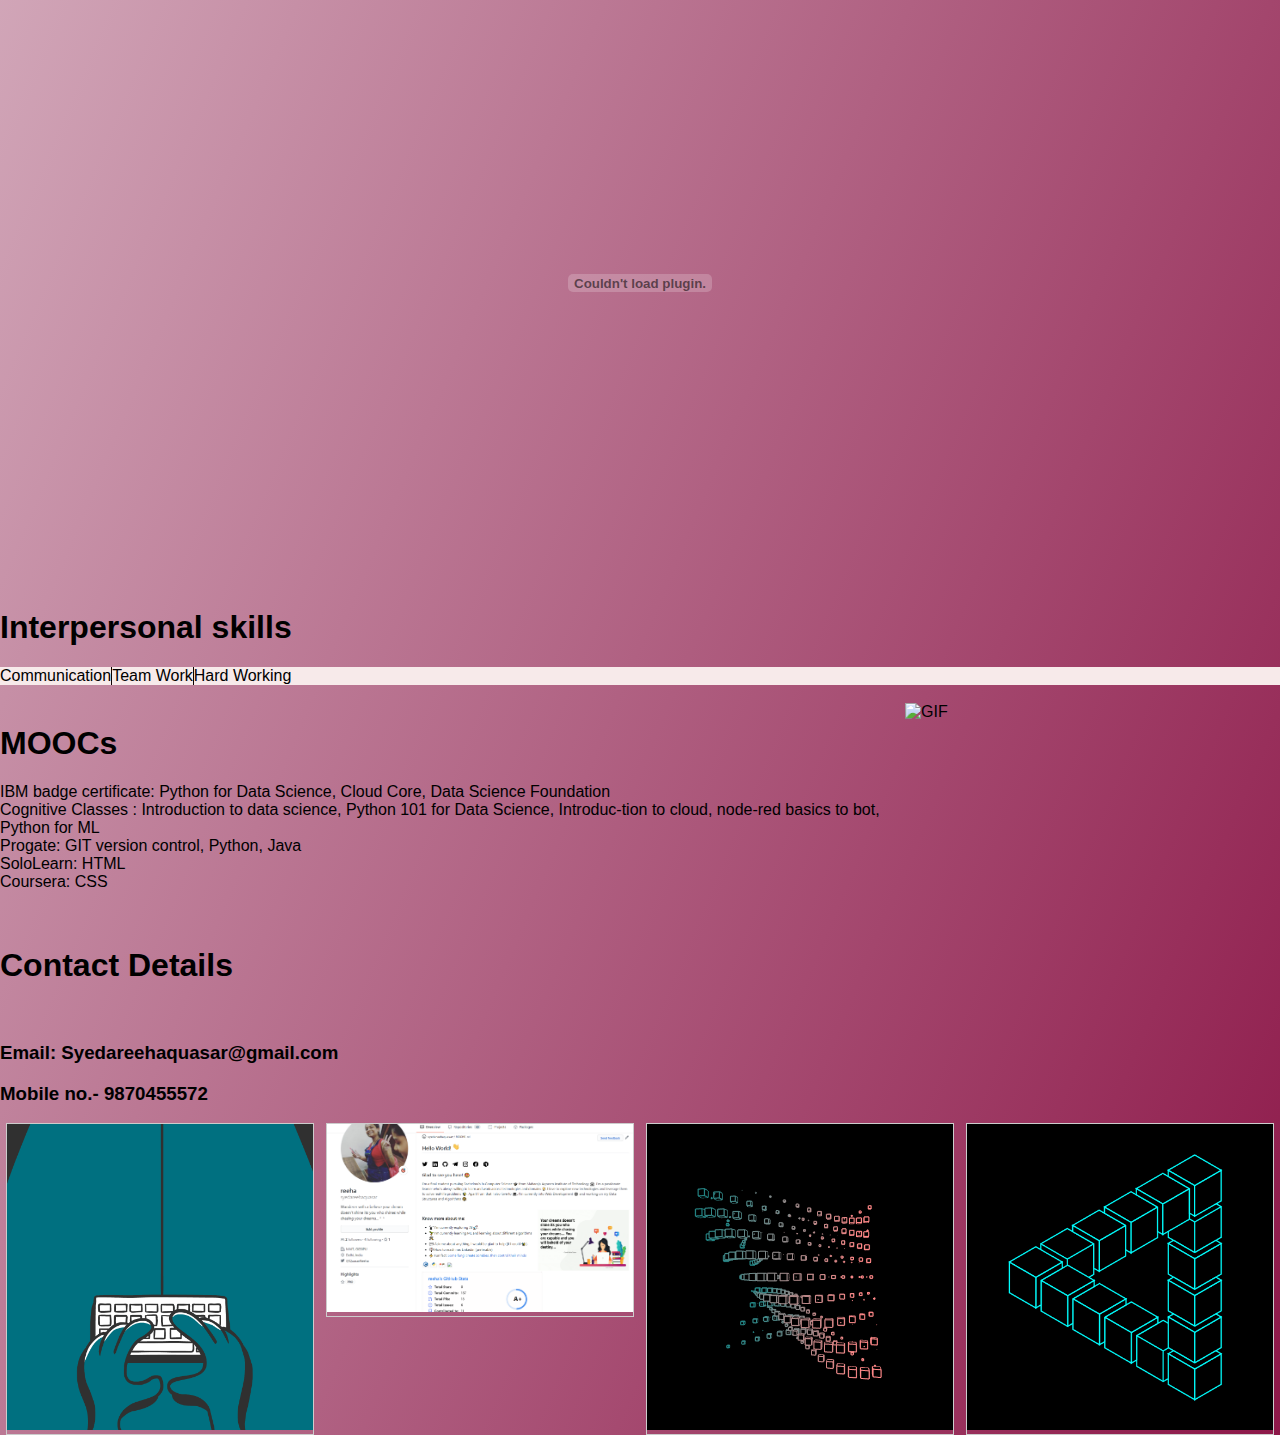
==== commit 8410c3cf: "Update index.html" ====
--- a/index.html
+++ b/index.html
@@ -186,7 +186,7 @@
 <div class="responsive">
   <div class="gallery">
     <a target="_blank" href="github.png">
-      <img src="github.png" width="600" height="400">
+      <img src="github.png" width="600 px" height="400 px">
     </a>
   </div>
 </div>
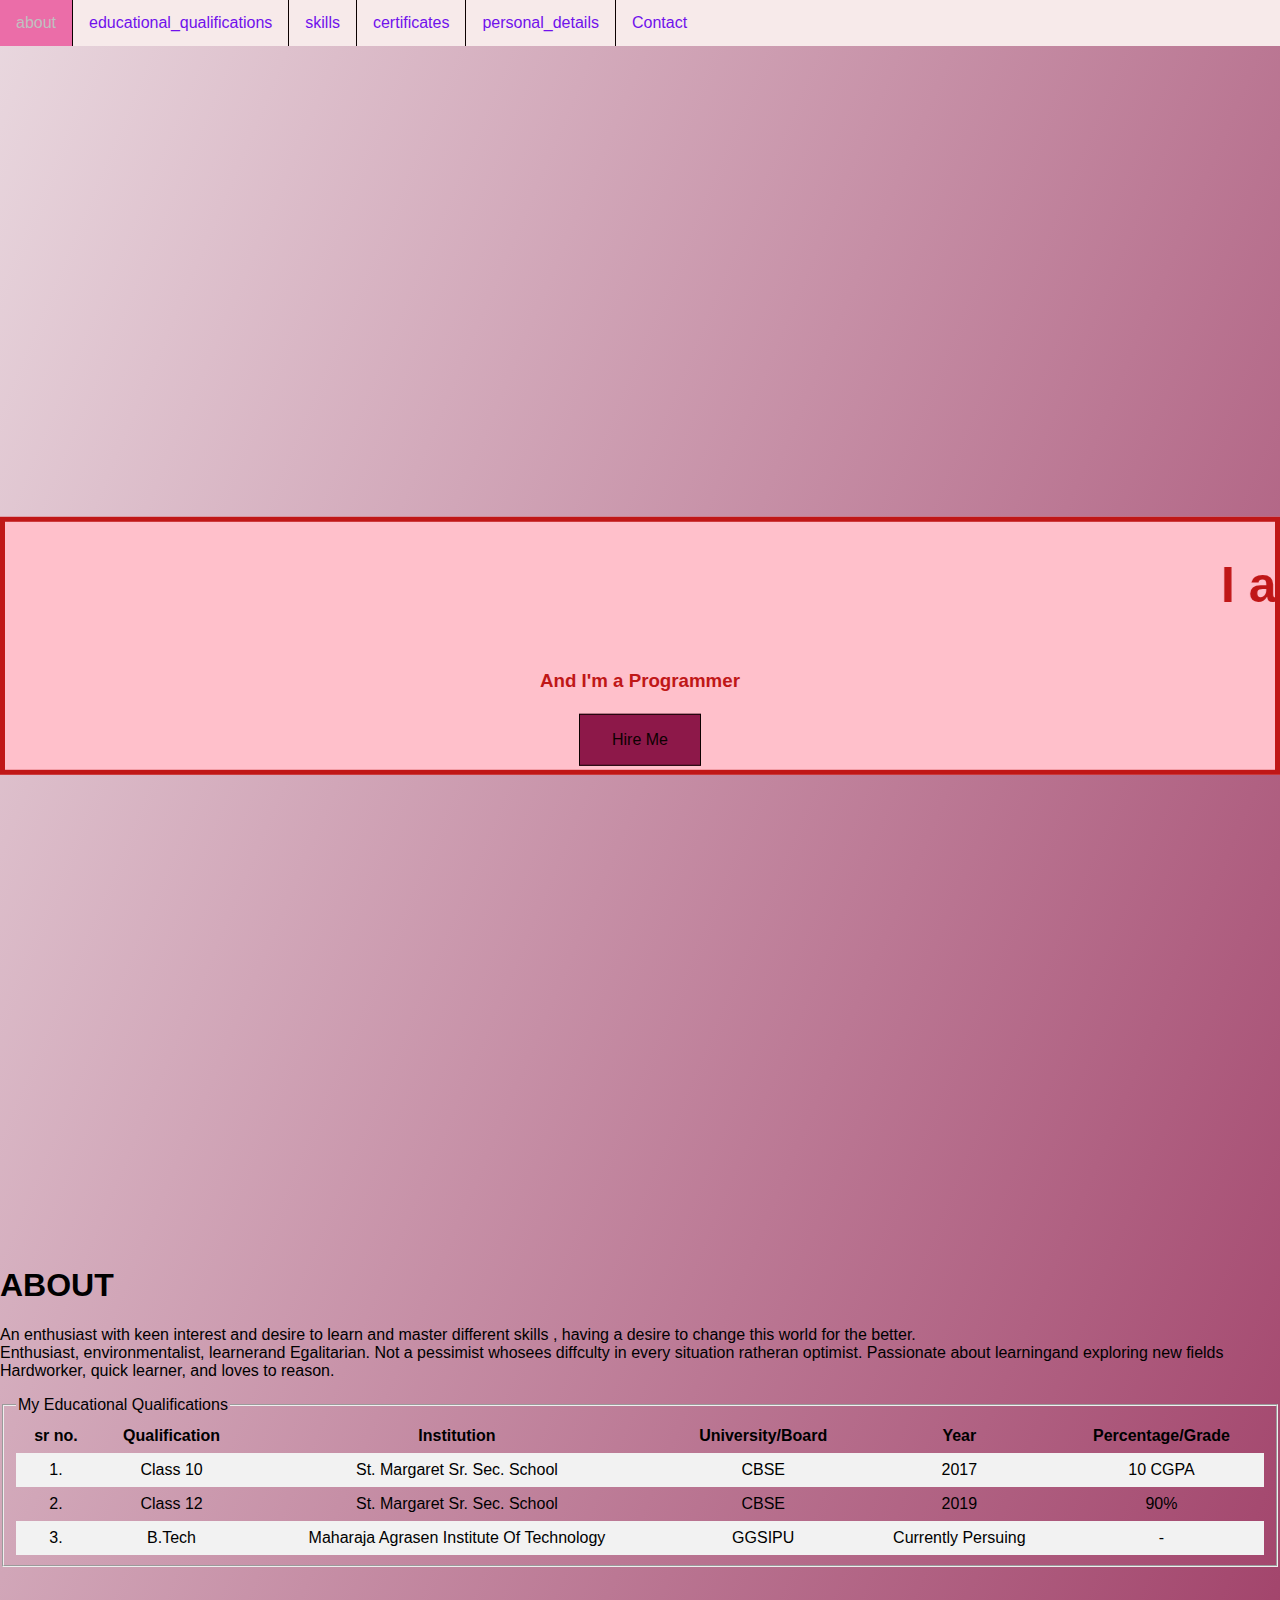
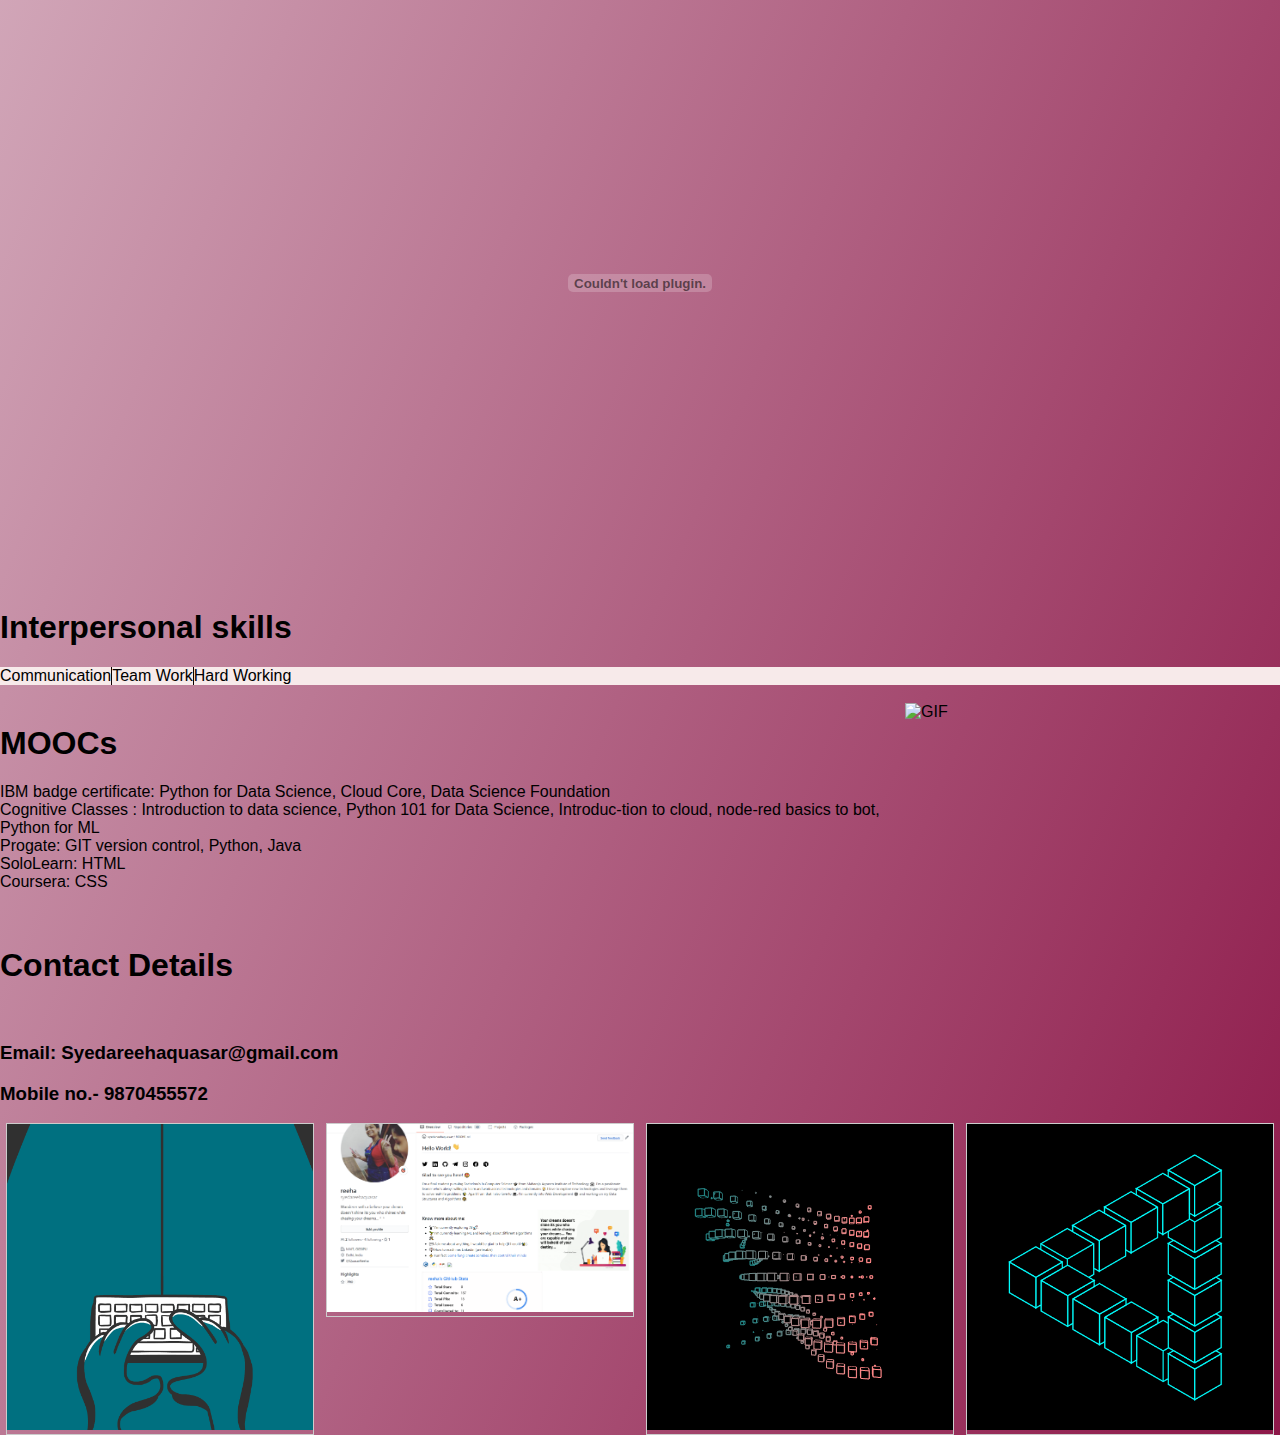
==== commit bd58e4b5: "Update index.html" ====
--- a/index.html
+++ b/index.html
@@ -186,7 +186,7 @@
 <div class="responsive">
   <div class="gallery">
     <a target="_blank" href="github.png">
-      <img src="github.png" width="600 px" height="400 px">
+      <img src="github.png" width="600" height="500">
     </a>
   </div>
 </div>
